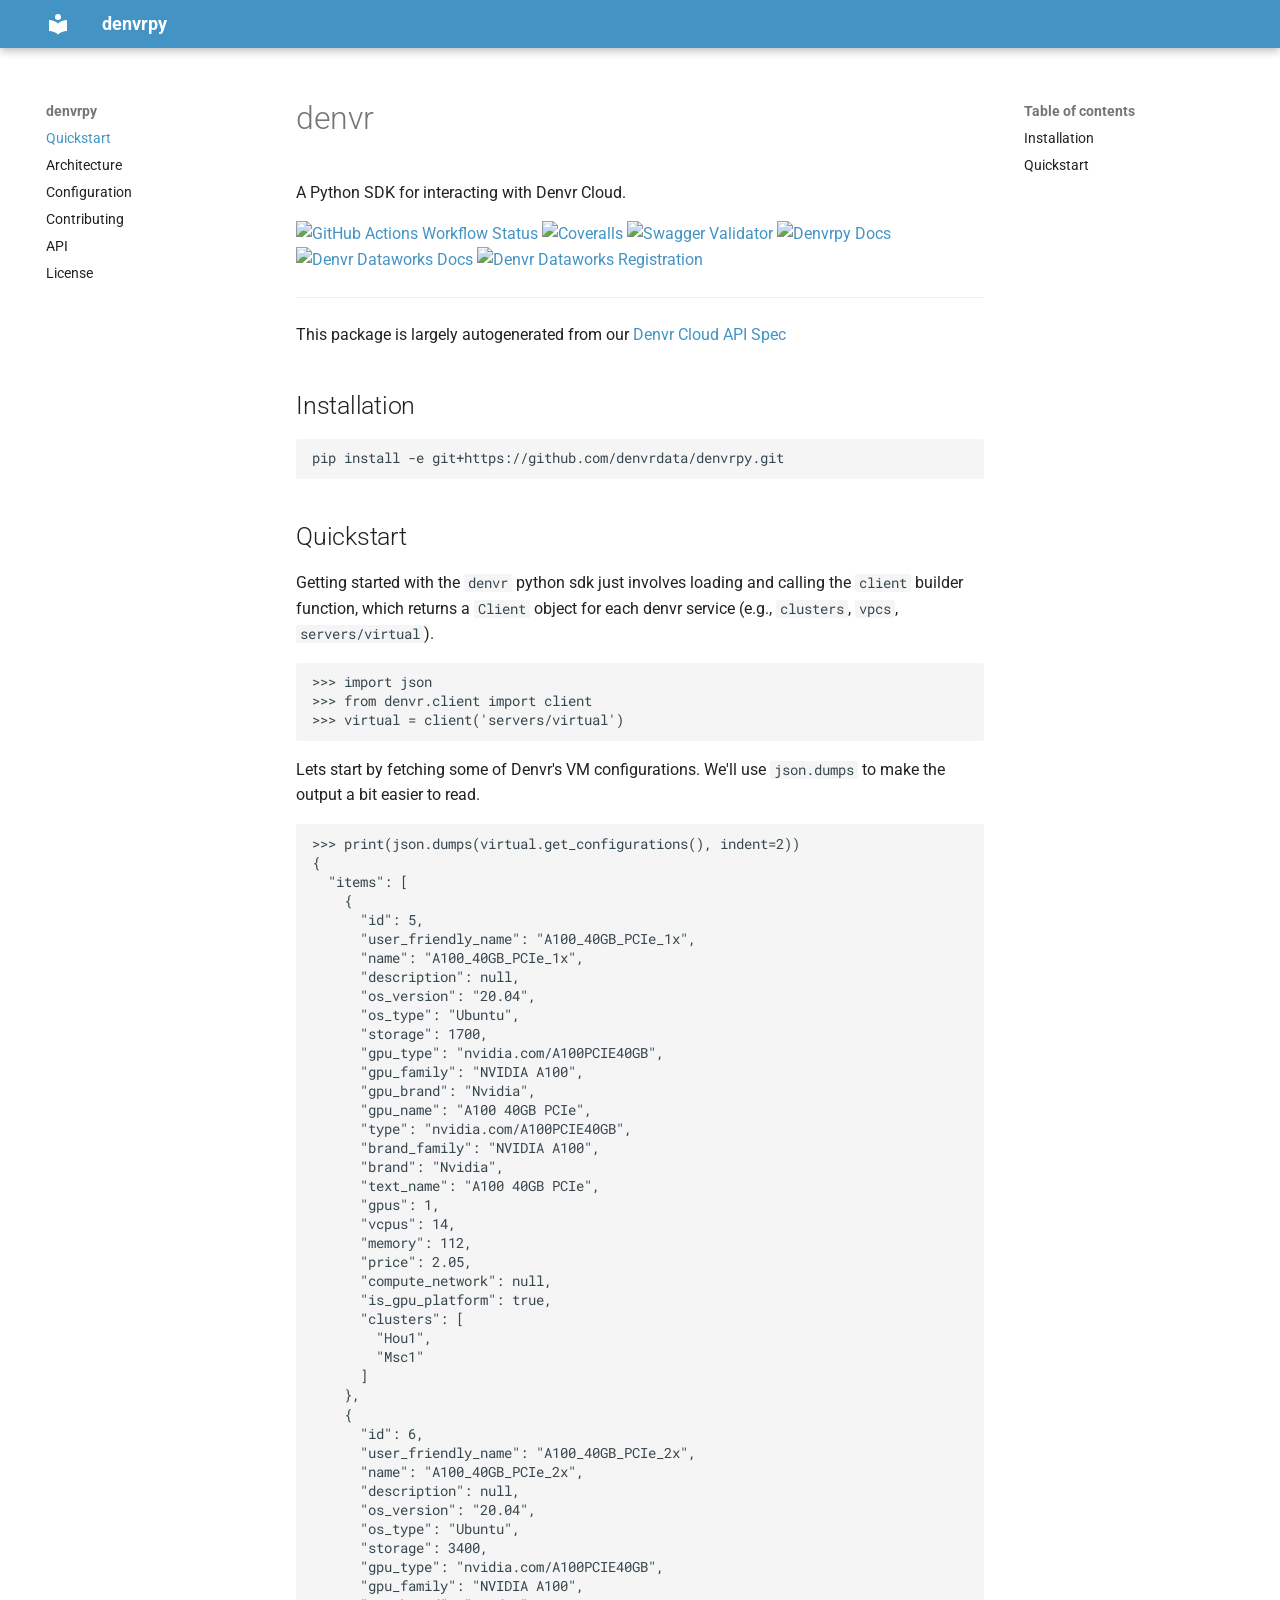
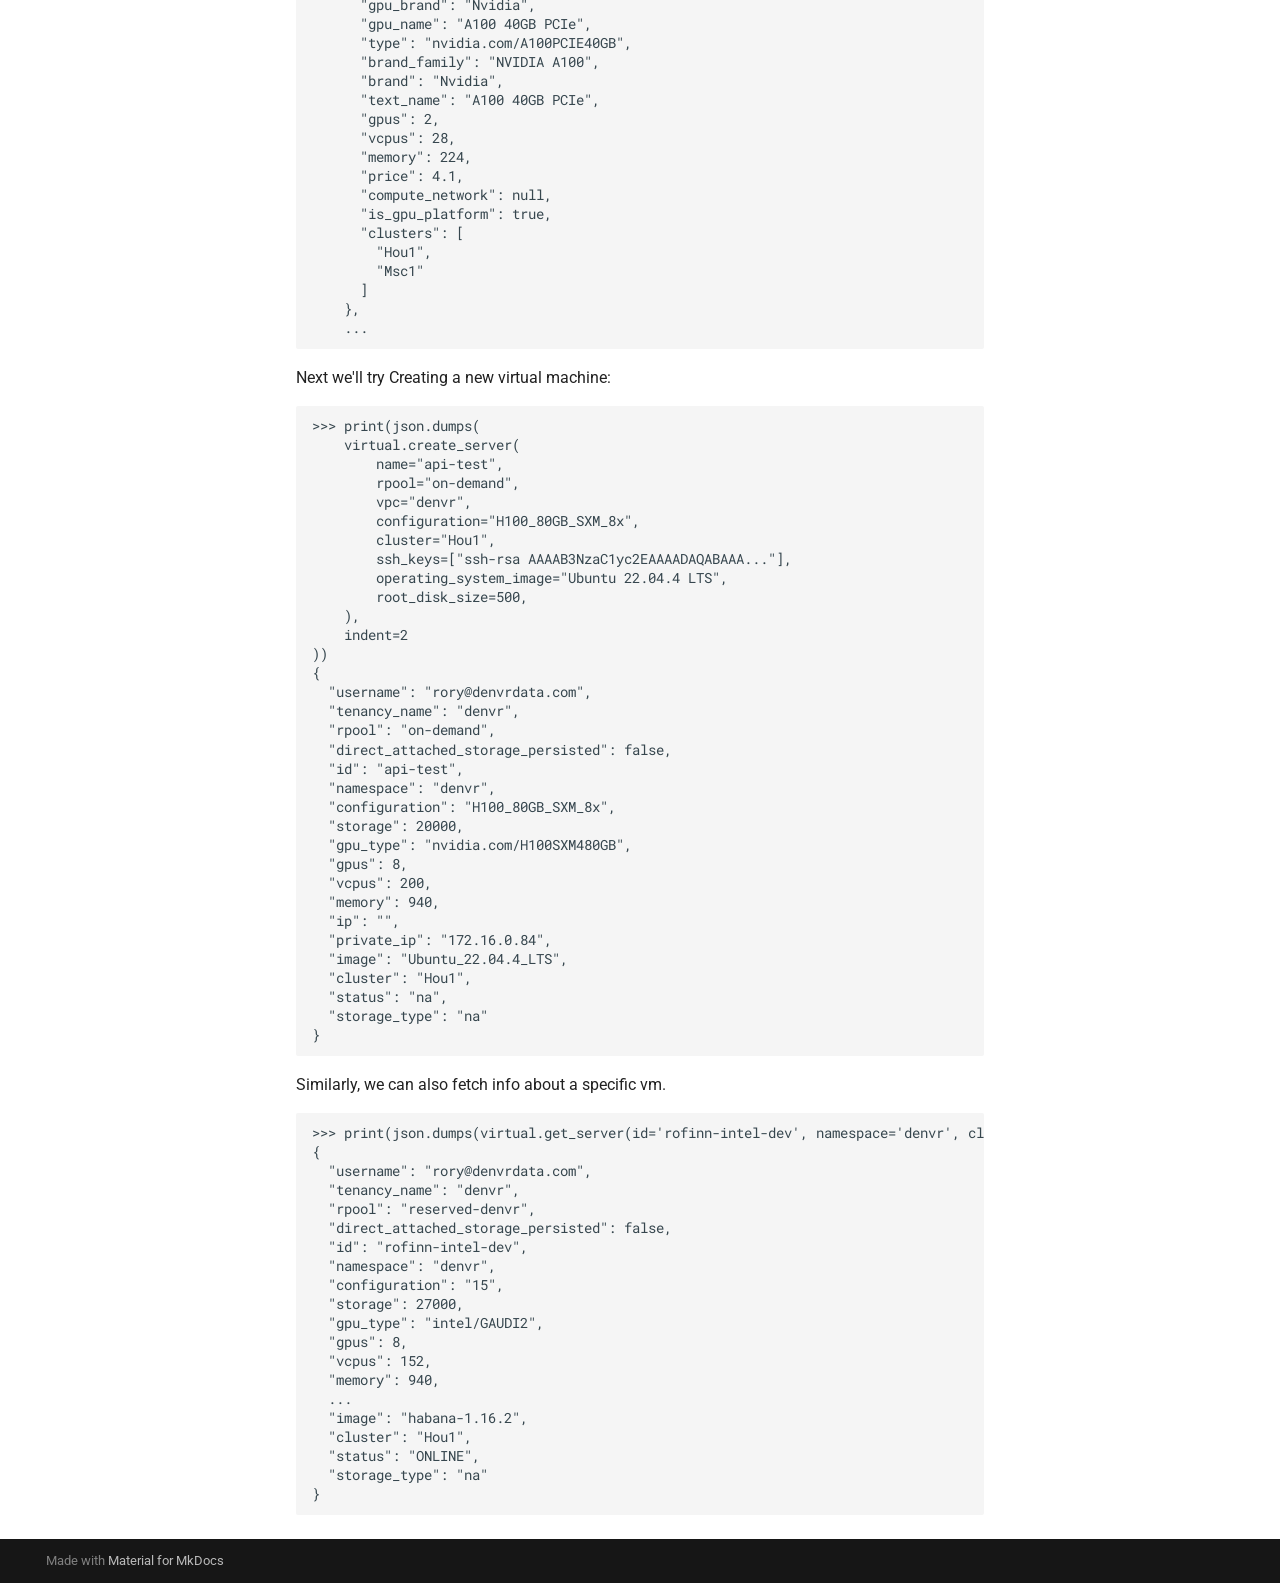
==== index.html @ 48c85f39 "Deployed 6e9a518 with MkDocs version: 1.6.1" ====
<!doctype html>
<html lang="en" class="no-js">
  <head>
    
      <meta charset="utf-8">
      <meta name="viewport" content="width=device-width,initial-scale=1">
      
      
      
      
      
        <link rel="next" href="architecture/">
      
      
      <link rel="icon" href="assets/images/favicon.png">
      <meta name="generator" content="mkdocs-1.6.1, mkdocs-material-9.5.46">
    
    
      
        <title>denvrpy</title>
      
    
    
      <link rel="stylesheet" href="assets/stylesheets/main.6f8fc17f.min.css">
      
        
        <link rel="stylesheet" href="assets/stylesheets/palette.06af60db.min.css">
      
      


    
    
      
    
    
      
        
        
        <link rel="preconnect" href="https://fonts.gstatic.com" crossorigin>
        <link rel="stylesheet" href="https://fonts.googleapis.com/css?family=Roboto:300,300i,400,400i,700,700i%7CRoboto+Mono:400,400i,700,700i&display=fallback">
        <style>:root{--md-text-font:"Roboto";--md-code-font:"Roboto Mono"}</style>
      
    
    
      <link rel="stylesheet" href="assets/_mkdocstrings.css">
    
      <link rel="stylesheet" href="stylesheets/extra.css">
    
    <script>__md_scope=new URL(".",location),__md_hash=e=>[...e].reduce(((e,_)=>(e<<5)-e+_.charCodeAt(0)),0),__md_get=(e,_=localStorage,t=__md_scope)=>JSON.parse(_.getItem(t.pathname+"."+e)),__md_set=(e,_,t=localStorage,a=__md_scope)=>{try{t.setItem(a.pathname+"."+e,JSON.stringify(_))}catch(e){}}</script>
    
      

    
    
    
  </head>
  
  
    
    
    
    
    
    <body dir="ltr" data-md-color-scheme="default" data-md-color-primary="custom" data-md-color-accent="indigo">
  
    
    <input class="md-toggle" data-md-toggle="drawer" type="checkbox" id="__drawer" autocomplete="off">
    <input class="md-toggle" data-md-toggle="search" type="checkbox" id="__search" autocomplete="off">
    <label class="md-overlay" for="__drawer"></label>
    <div data-md-component="skip">
      
        
        <a href="#denvr" class="md-skip">
          Skip to content
        </a>
      
    </div>
    <div data-md-component="announce">
      
    </div>
    
    
      

  

<header class="md-header md-header--shadow" data-md-component="header">
  <nav class="md-header__inner md-grid" aria-label="Header">
    <a href="." title="denvrpy" class="md-header__button md-logo" aria-label="denvrpy" data-md-component="logo">
      
  
  <svg xmlns="http://www.w3.org/2000/svg" viewBox="0 0 24 24"><path d="M12 8a3 3 0 0 0 3-3 3 3 0 0 0-3-3 3 3 0 0 0-3 3 3 3 0 0 0 3 3m0 3.54C9.64 9.35 6.5 8 3 8v11c3.5 0 6.64 1.35 9 3.54 2.36-2.19 5.5-3.54 9-3.54V8c-3.5 0-6.64 1.35-9 3.54"/></svg>

    </a>
    <label class="md-header__button md-icon" for="__drawer">
      
      <svg xmlns="http://www.w3.org/2000/svg" viewBox="0 0 24 24"><path d="M3 6h18v2H3zm0 5h18v2H3zm0 5h18v2H3z"/></svg>
    </label>
    <div class="md-header__title" data-md-component="header-title">
      <div class="md-header__ellipsis">
        <div class="md-header__topic">
          <span class="md-ellipsis">
            denvrpy
          </span>
        </div>
        <div class="md-header__topic" data-md-component="header-topic">
          <span class="md-ellipsis">
            
              Quickstart
            
          </span>
        </div>
      </div>
    </div>
    
      
    
    
    
    
    
  </nav>
  
</header>
    
    <div class="md-container" data-md-component="container">
      
      
        
          
        
      
      <main class="md-main" data-md-component="main">
        <div class="md-main__inner md-grid">
          
            
              
              <div class="md-sidebar md-sidebar--primary" data-md-component="sidebar" data-md-type="navigation" >
                <div class="md-sidebar__scrollwrap">
                  <div class="md-sidebar__inner">
                    



<nav class="md-nav md-nav--primary" aria-label="Navigation" data-md-level="0">
  <label class="md-nav__title" for="__drawer">
    <a href="." title="denvrpy" class="md-nav__button md-logo" aria-label="denvrpy" data-md-component="logo">
      
  
  <svg xmlns="http://www.w3.org/2000/svg" viewBox="0 0 24 24"><path d="M12 8a3 3 0 0 0 3-3 3 3 0 0 0-3-3 3 3 0 0 0-3 3 3 3 0 0 0 3 3m0 3.54C9.64 9.35 6.5 8 3 8v11c3.5 0 6.64 1.35 9 3.54 2.36-2.19 5.5-3.54 9-3.54V8c-3.5 0-6.64 1.35-9 3.54"/></svg>

    </a>
    denvrpy
  </label>
  
  <ul class="md-nav__list" data-md-scrollfix>
    
      
      
  
  
    
  
  
  
    <li class="md-nav__item md-nav__item--active">
      
      <input class="md-nav__toggle md-toggle" type="checkbox" id="__toc">
      
      
        
      
      
        <label class="md-nav__link md-nav__link--active" for="__toc">
          
  
  <span class="md-ellipsis">
    Quickstart
  </span>
  

          <span class="md-nav__icon md-icon"></span>
        </label>
      
      <a href="." class="md-nav__link md-nav__link--active">
        
  
  <span class="md-ellipsis">
    Quickstart
  </span>
  

      </a>
      
        

<nav class="md-nav md-nav--secondary" aria-label="Table of contents">
  
  
  
    
  
  
    <label class="md-nav__title" for="__toc">
      <span class="md-nav__icon md-icon"></span>
      Table of contents
    </label>
    <ul class="md-nav__list" data-md-component="toc" data-md-scrollfix>
      
        <li class="md-nav__item">
  <a href="#installation" class="md-nav__link">
    <span class="md-ellipsis">
      Installation
    </span>
  </a>
  
</li>
      
        <li class="md-nav__item">
  <a href="#quickstart" class="md-nav__link">
    <span class="md-ellipsis">
      Quickstart
    </span>
  </a>
  
</li>
      
    </ul>
  
</nav>
      
    </li>
  

    
      
      
  
  
  
  
    <li class="md-nav__item">
      <a href="architecture/" class="md-nav__link">
        
  
  <span class="md-ellipsis">
    Architecture
  </span>
  

      </a>
    </li>
  

    
      
      
  
  
  
  
    <li class="md-nav__item">
      <a href="configuration/" class="md-nav__link">
        
  
  <span class="md-ellipsis">
    Configuration
  </span>
  

      </a>
    </li>
  

    
      
      
  
  
  
  
    <li class="md-nav__item">
      <a href="contributing/" class="md-nav__link">
        
  
  <span class="md-ellipsis">
    Contributing
  </span>
  

      </a>
    </li>
  

    
      
      
  
  
  
  
    <li class="md-nav__item">
      <a href="api/" class="md-nav__link">
        
  
  <span class="md-ellipsis">
    API
  </span>
  

      </a>
    </li>
  

    
      
      
  
  
  
  
    <li class="md-nav__item">
      <a href="license/" class="md-nav__link">
        
  
  <span class="md-ellipsis">
    License
  </span>
  

      </a>
    </li>
  

    
  </ul>
</nav>
                  </div>
                </div>
              </div>
            
            
              
              <div class="md-sidebar md-sidebar--secondary" data-md-component="sidebar" data-md-type="toc" >
                <div class="md-sidebar__scrollwrap">
                  <div class="md-sidebar__inner">
                    

<nav class="md-nav md-nav--secondary" aria-label="Table of contents">
  
  
  
    
  
  
    <label class="md-nav__title" for="__toc">
      <span class="md-nav__icon md-icon"></span>
      Table of contents
    </label>
    <ul class="md-nav__list" data-md-component="toc" data-md-scrollfix>
      
        <li class="md-nav__item">
  <a href="#installation" class="md-nav__link">
    <span class="md-ellipsis">
      Installation
    </span>
  </a>
  
</li>
      
        <li class="md-nav__item">
  <a href="#quickstart" class="md-nav__link">
    <span class="md-ellipsis">
      Quickstart
    </span>
  </a>
  
</li>
      
    </ul>
  
</nav>
                  </div>
                </div>
              </div>
            
          
          
            <div class="md-content" data-md-component="content">
              <article class="md-content__inner md-typeset">
                
                  


<h1 id="denvr">denvr</h1>
<p>A Python SDK for interacting with Denvr Cloud.</p>
<p><a href="https://github.com/denvrdata/denvrpy/actions/workflows/CI.yml"><img alt="GitHub Actions Workflow Status" src="https://img.shields.io/github/actions/workflow/status/denvrdata/denvrpy/CI.yml" /></a>
<a href="https://coveralls.io/github/denvrdata/denvrpy?branch=main"><img alt="Coveralls" src="https://img.shields.io/coverallsCoverage/github/denvrdata/denvrpy" /></a>
<a href="https://api.cloud.denvrdata.com/swagger/index.html"><img alt="Swagger Validator" src="https://img.shields.io/swagger/valid/3.0?specUrl=https%3A%2F%2Fapi.cloud.denvrdata.com%2Fswagger%2Fv1%2Fswagger.json" /></a>
<a href="https://denvrdata.github.io/denvrpy/"><img alt="Denvrpy Docs" src="https://img.shields.io/badge/denvrpy-docs-%234493c5?style=flat" /></a>
<a href="https://docs.denvrdata.com/docs"><img alt="Denvr Dataworks Docs" src="https://img.shields.io/badge/denvr_cloud-docs-%234493c5?style=flat" /></a>
<a href="https://console.cloud.denvrdata.com/account/register-tenant"><img alt="Denvr Dataworks Registration" src="https://img.shields.io/badge/denvr_cloud-registration-%234493c5?style=flat" /></a></p>
<hr />
<p>This package is largely autogenerated from our <a href="https://api.cloud.denvrdata.com/swagger/v1/swagger.json">Denvr Cloud API Spec</a></p>
<h2 id="installation">Installation</h2>
<pre><code class="language-console">pip install -e git+https://github.com/denvrdata/denvrpy.git
</code></pre>
<h2 id="quickstart">Quickstart</h2>
<p>Getting started with the <code>denvr</code> python sdk just involves loading and calling the <code>client</code> builder function, which returns a <code>Client</code> object for each denvr service (e.g., <code>clusters</code>, <code>vpcs</code>, <code>servers/virtual</code>).</p>
<pre><code class="language-python">&gt;&gt;&gt; import json
&gt;&gt;&gt; from denvr.client import client
&gt;&gt;&gt; virtual = client('servers/virtual')
</code></pre>
<p>Lets start by fetching some of Denvr's VM configurations.
We'll use <code>json.dumps</code> to make the output a bit easier to read.</p>
<pre><code class="language-python">&gt;&gt;&gt; print(json.dumps(virtual.get_configurations(), indent=2))
{
  &quot;items&quot;: [
    {
      &quot;id&quot;: 5,
      &quot;user_friendly_name&quot;: &quot;A100_40GB_PCIe_1x&quot;,
      &quot;name&quot;: &quot;A100_40GB_PCIe_1x&quot;,
      &quot;description&quot;: null,
      &quot;os_version&quot;: &quot;20.04&quot;,
      &quot;os_type&quot;: &quot;Ubuntu&quot;,
      &quot;storage&quot;: 1700,
      &quot;gpu_type&quot;: &quot;nvidia.com/A100PCIE40GB&quot;,
      &quot;gpu_family&quot;: &quot;NVIDIA A100&quot;,
      &quot;gpu_brand&quot;: &quot;Nvidia&quot;,
      &quot;gpu_name&quot;: &quot;A100 40GB PCIe&quot;,
      &quot;type&quot;: &quot;nvidia.com/A100PCIE40GB&quot;,
      &quot;brand_family&quot;: &quot;NVIDIA A100&quot;,
      &quot;brand&quot;: &quot;Nvidia&quot;,
      &quot;text_name&quot;: &quot;A100 40GB PCIe&quot;,
      &quot;gpus&quot;: 1,
      &quot;vcpus&quot;: 14,
      &quot;memory&quot;: 112,
      &quot;price&quot;: 2.05,
      &quot;compute_network&quot;: null,
      &quot;is_gpu_platform&quot;: true,
      &quot;clusters&quot;: [
        &quot;Hou1&quot;,
        &quot;Msc1&quot;
      ]
    },
    {
      &quot;id&quot;: 6,
      &quot;user_friendly_name&quot;: &quot;A100_40GB_PCIe_2x&quot;,
      &quot;name&quot;: &quot;A100_40GB_PCIe_2x&quot;,
      &quot;description&quot;: null,
      &quot;os_version&quot;: &quot;20.04&quot;,
      &quot;os_type&quot;: &quot;Ubuntu&quot;,
      &quot;storage&quot;: 3400,
      &quot;gpu_type&quot;: &quot;nvidia.com/A100PCIE40GB&quot;,
      &quot;gpu_family&quot;: &quot;NVIDIA A100&quot;,
      &quot;gpu_brand&quot;: &quot;Nvidia&quot;,
      &quot;gpu_name&quot;: &quot;A100 40GB PCIe&quot;,
      &quot;type&quot;: &quot;nvidia.com/A100PCIE40GB&quot;,
      &quot;brand_family&quot;: &quot;NVIDIA A100&quot;,
      &quot;brand&quot;: &quot;Nvidia&quot;,
      &quot;text_name&quot;: &quot;A100 40GB PCIe&quot;,
      &quot;gpus&quot;: 2,
      &quot;vcpus&quot;: 28,
      &quot;memory&quot;: 224,
      &quot;price&quot;: 4.1,
      &quot;compute_network&quot;: null,
      &quot;is_gpu_platform&quot;: true,
      &quot;clusters&quot;: [
        &quot;Hou1&quot;,
        &quot;Msc1&quot;
      ]
    },
    ...
</code></pre>
<p>Next we'll try Creating a new virtual machine:</p>
<pre><code class="language-python">&gt;&gt;&gt; print(json.dumps(
    virtual.create_server(
        name=&quot;api-test&quot;,
        rpool=&quot;on-demand&quot;,
        vpc=&quot;denvr&quot;,
        configuration=&quot;H100_80GB_SXM_8x&quot;,
        cluster=&quot;Hou1&quot;,
        ssh_keys=[&quot;ssh-rsa AAAAB3NzaC1yc2EAAAADAQABAAA...&quot;],
        operating_system_image=&quot;Ubuntu 22.04.4 LTS&quot;,
        root_disk_size=500,
    ),
    indent=2
))
{
  &quot;username&quot;: &quot;rory@denvrdata.com&quot;,
  &quot;tenancy_name&quot;: &quot;denvr&quot;,
  &quot;rpool&quot;: &quot;on-demand&quot;,
  &quot;direct_attached_storage_persisted&quot;: false,
  &quot;id&quot;: &quot;api-test&quot;,
  &quot;namespace&quot;: &quot;denvr&quot;,
  &quot;configuration&quot;: &quot;H100_80GB_SXM_8x&quot;,
  &quot;storage&quot;: 20000,
  &quot;gpu_type&quot;: &quot;nvidia.com/H100SXM480GB&quot;,
  &quot;gpus&quot;: 8,
  &quot;vcpus&quot;: 200,
  &quot;memory&quot;: 940,
  &quot;ip&quot;: &quot;&quot;,
  &quot;private_ip&quot;: &quot;172.16.0.84&quot;,
  &quot;image&quot;: &quot;Ubuntu_22.04.4_LTS&quot;,
  &quot;cluster&quot;: &quot;Hou1&quot;,
  &quot;status&quot;: &quot;na&quot;,
  &quot;storage_type&quot;: &quot;na&quot;
}
</code></pre>
<p>Similarly, we can also fetch info about a specific vm.</p>
<pre><code class="language-python">&gt;&gt;&gt; print(json.dumps(virtual.get_server(id='rofinn-intel-dev', namespace='denvr', cluster='Hou1'), indent=2))
{
  &quot;username&quot;: &quot;rory@denvrdata.com&quot;,
  &quot;tenancy_name&quot;: &quot;denvr&quot;,
  &quot;rpool&quot;: &quot;reserved-denvr&quot;,
  &quot;direct_attached_storage_persisted&quot;: false,
  &quot;id&quot;: &quot;rofinn-intel-dev&quot;,
  &quot;namespace&quot;: &quot;denvr&quot;,
  &quot;configuration&quot;: &quot;15&quot;,
  &quot;storage&quot;: 27000,
  &quot;gpu_type&quot;: &quot;intel/GAUDI2&quot;,
  &quot;gpus&quot;: 8,
  &quot;vcpus&quot;: 152,
  &quot;memory&quot;: 940,
  ...
  &quot;image&quot;: &quot;habana-1.16.2&quot;,
  &quot;cluster&quot;: &quot;Hou1&quot;,
  &quot;status&quot;: &quot;ONLINE&quot;,
  &quot;storage_type&quot;: &quot;na&quot;
}
</code></pre>












                
              </article>
            </div>
          
          
<script>var target=document.getElementById(location.hash.slice(1));target&&target.name&&(target.checked=target.name.startsWith("__tabbed_"))</script>
        </div>
        
      </main>
      
        <footer class="md-footer">
  
  <div class="md-footer-meta md-typeset">
    <div class="md-footer-meta__inner md-grid">
      <div class="md-copyright">
  
  
    Made with
    <a href="https://squidfunk.github.io/mkdocs-material/" target="_blank" rel="noopener">
      Material for MkDocs
    </a>
  
</div>
      
    </div>
  </div>
</footer>
      
    </div>
    <div class="md-dialog" data-md-component="dialog">
      <div class="md-dialog__inner md-typeset"></div>
    </div>
    
    
    <script id="__config" type="application/json">{"base": ".", "features": [], "search": "assets/javascripts/workers/search.6ce7567c.min.js", "translations": {"clipboard.copied": "Copied to clipboard", "clipboard.copy": "Copy to clipboard", "search.result.more.one": "1 more on this page", "search.result.more.other": "# more on this page", "search.result.none": "No matching documents", "search.result.one": "1 matching document", "search.result.other": "# matching documents", "search.result.placeholder": "Type to start searching", "search.result.term.missing": "Missing", "select.version": "Select version"}}</script>
    
    
      <script src="assets/javascripts/bundle.83f73b43.min.js"></script>
      
    
  </body>
</html>
---- stylesheets/extra.css ----
:root {
    --md-primary-fg-color: #4493c5;
}
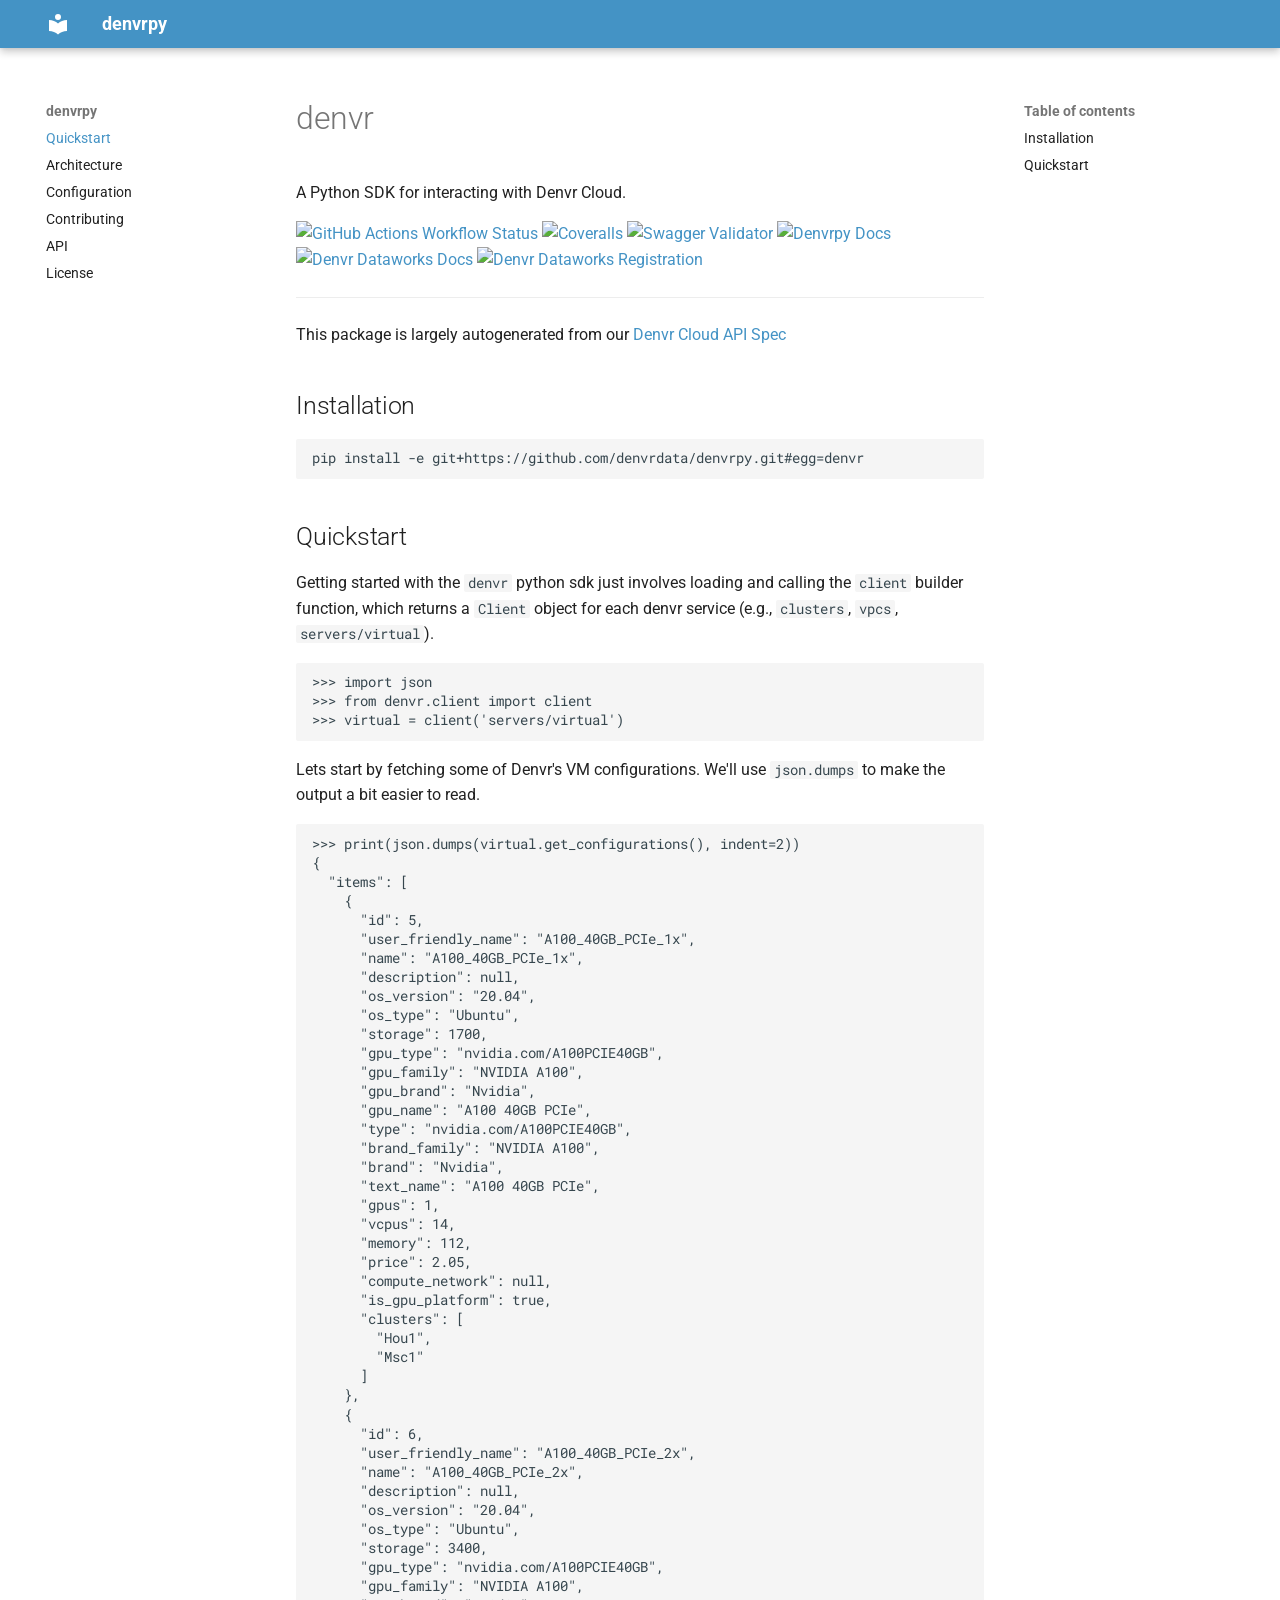
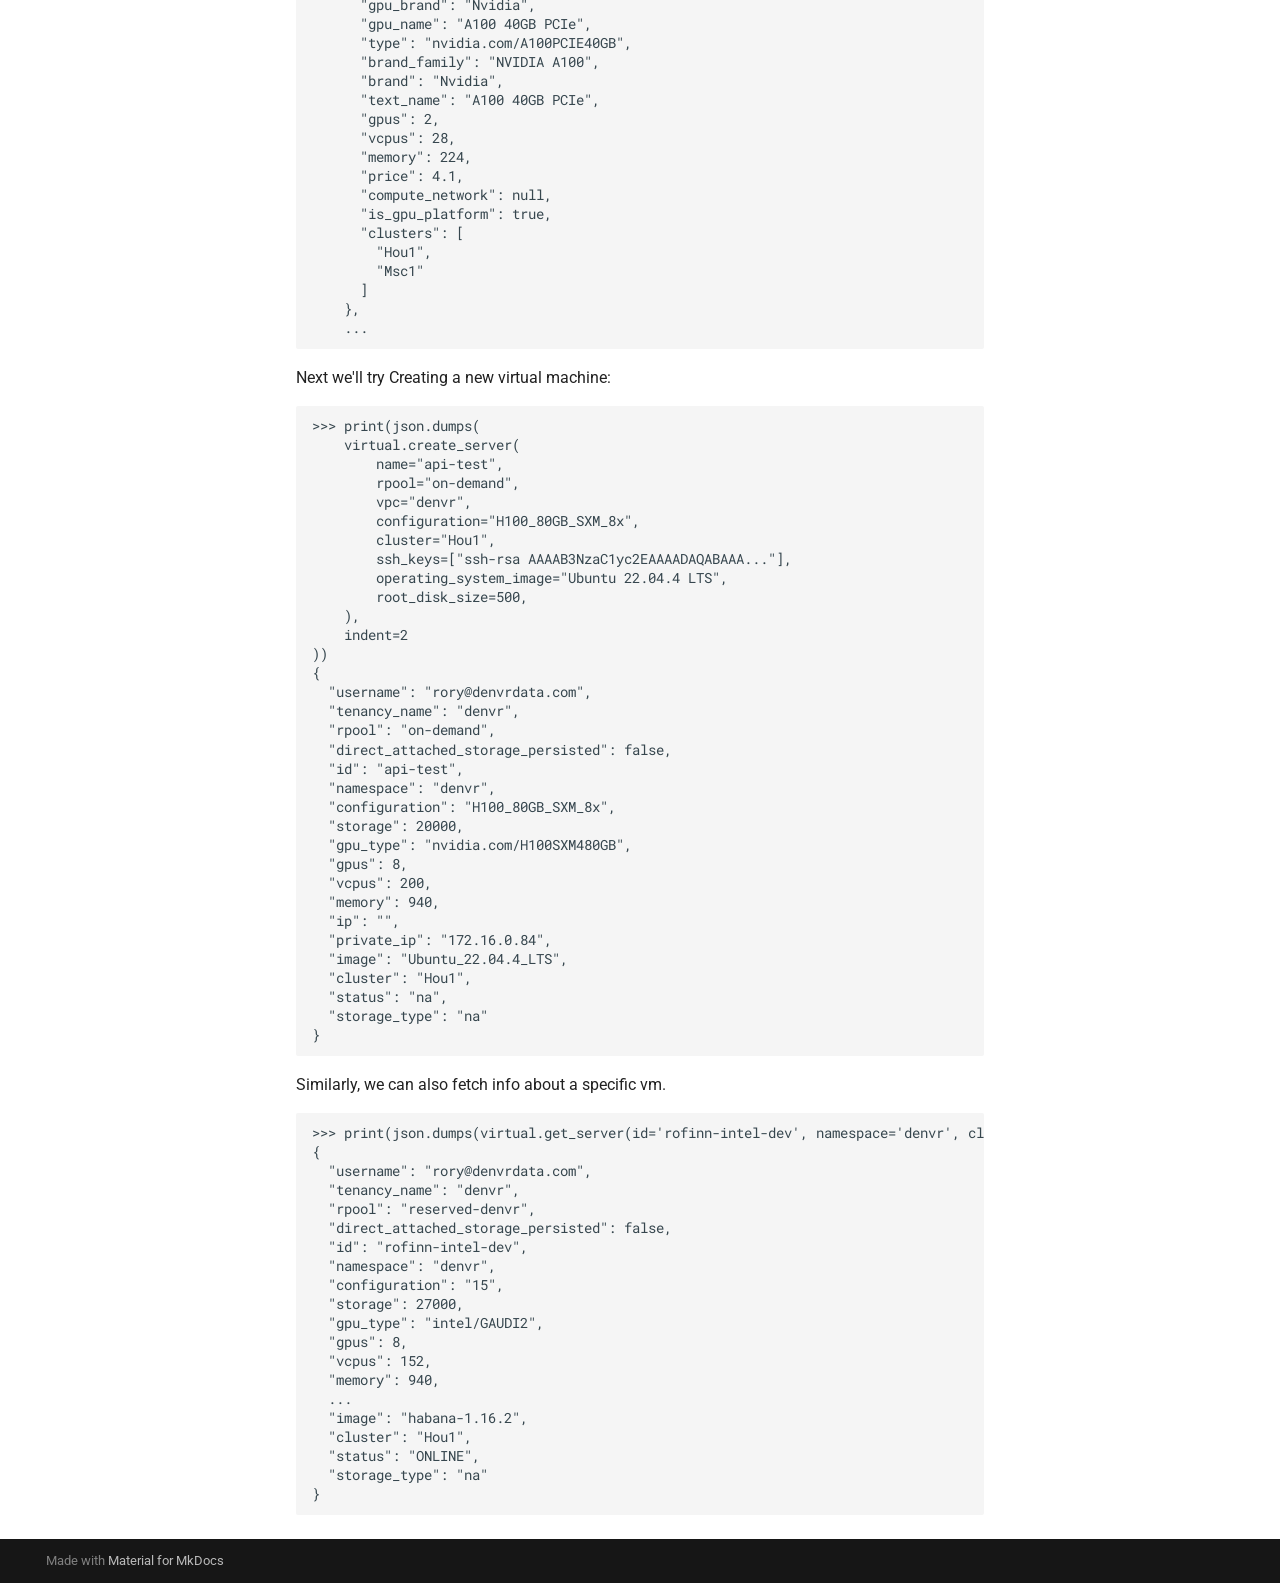
==== commit ad627c89: "Deployed d40e52d with MkDocs version: 1.6.1" ====
--- a/index.html
+++ b/index.html
@@ -14,7 +14,7 @@
       
       
       <link rel="icon" href="assets/images/favicon.png">
-      <meta name="generator" content="mkdocs-1.6.1, mkdocs-material-9.5.46">
+      <meta name="generator" content="mkdocs-1.6.1, mkdocs-material-9.5.47">
     
     
       
@@ -405,7 +405,7 @@
 <hr />
 <p>This package is largely autogenerated from our <a href="https://api.cloud.denvrdata.com/swagger/v1/swagger.json">Denvr Cloud API Spec</a></p>
 <h2 id="installation">Installation</h2>
-<pre><code class="language-console">pip install -e git+https://github.com/denvrdata/denvrpy.git
+<pre><code class="language-console">pip install -e git+https://github.com/denvrdata/denvrpy.git#egg=denvr
 </code></pre>
 <h2 id="quickstart">Quickstart</h2>
 <p>Getting started with the <code>denvr</code> python sdk just involves loading and calling the <code>client</code> builder function, which returns a <code>Client</code> object for each denvr service (e.g., <code>clusters</code>, <code>vpcs</code>, <code>servers/virtual</code>).</p>
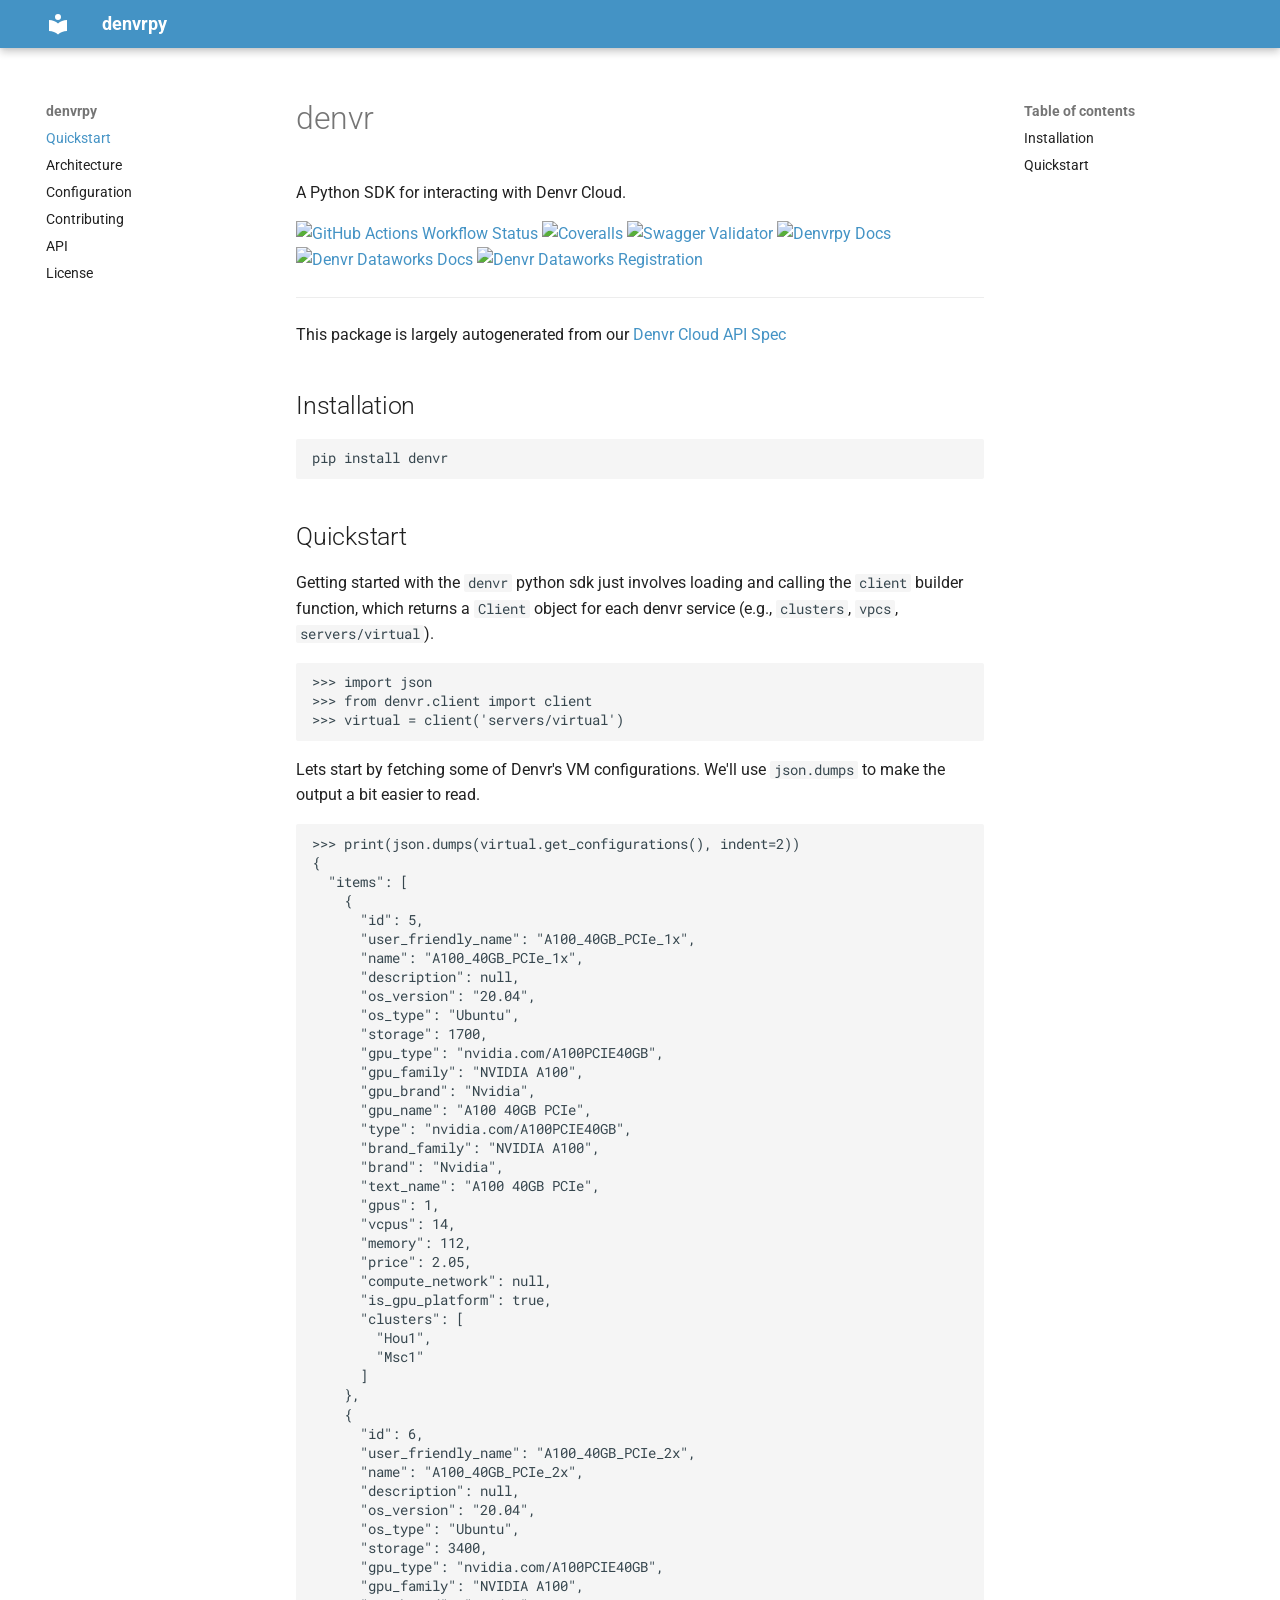
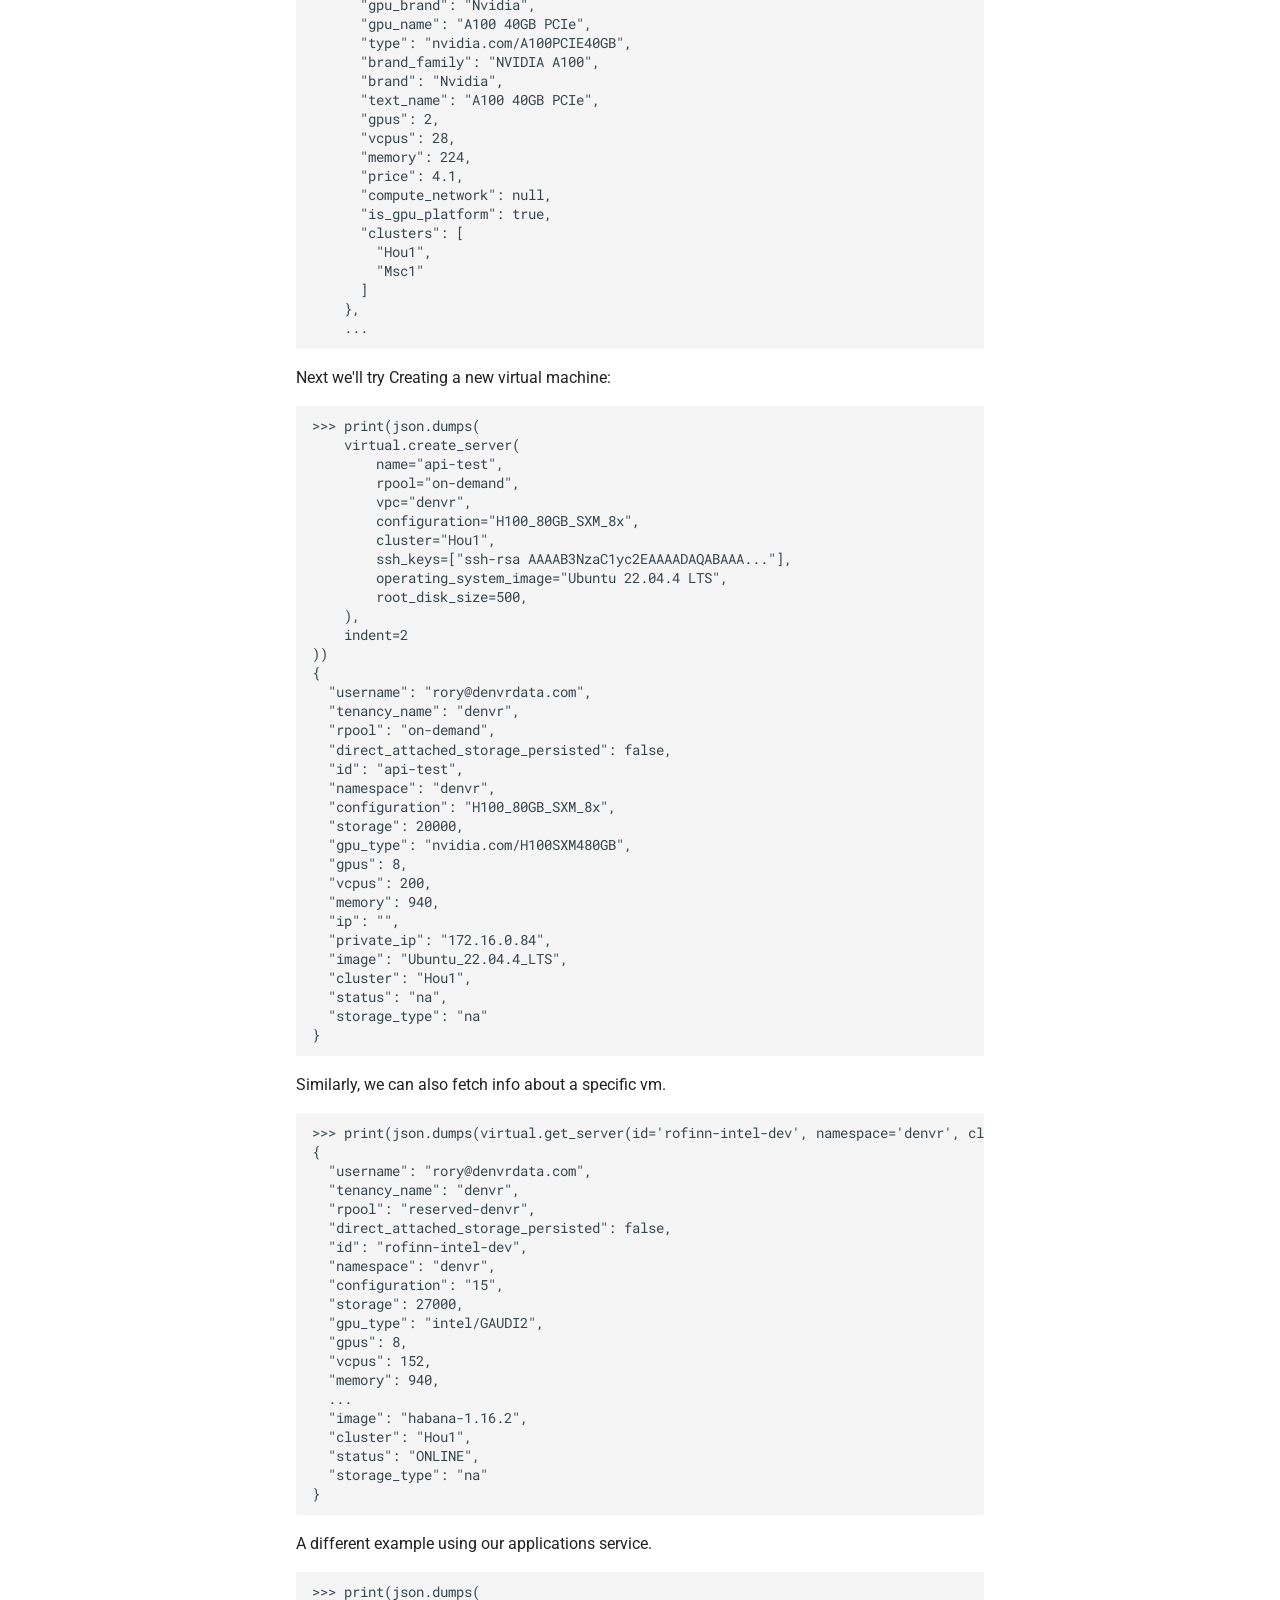
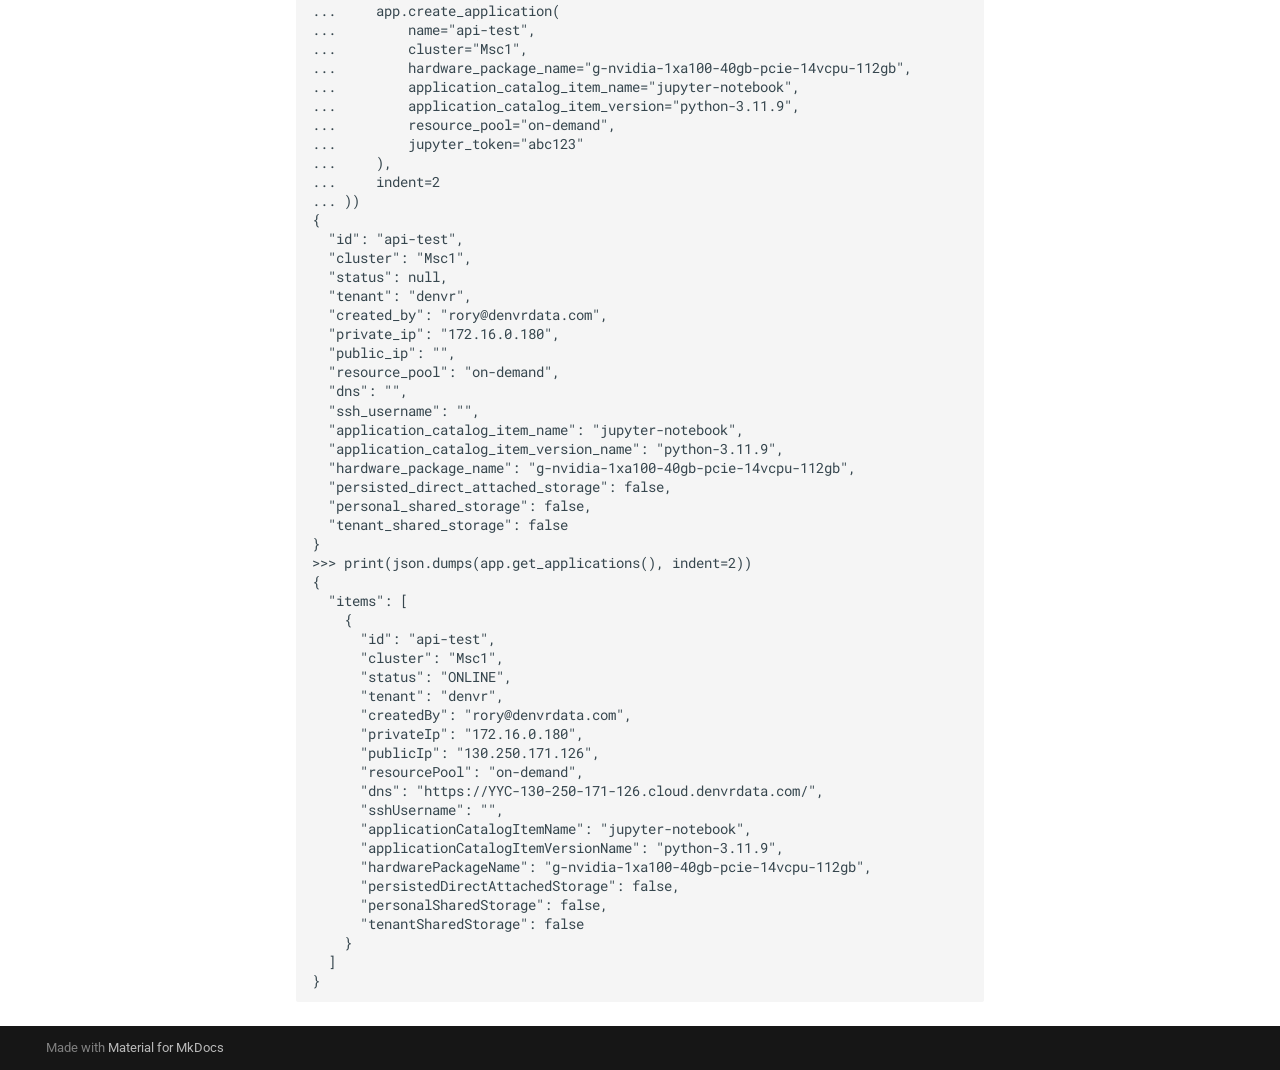
==== commit 036c1e9d: "Deployed 91df25f with MkDocs version: 1.6.1" ====
--- a/index.html
+++ b/index.html
@@ -14,7 +14,7 @@
       
       
       <link rel="icon" href="assets/images/favicon.png">
-      <meta name="generator" content="mkdocs-1.6.1, mkdocs-material-9.5.47">
+      <meta name="generator" content="mkdocs-1.6.1, mkdocs-material-9.5.48">
     
     
       
@@ -405,7 +405,7 @@
 <hr />
 <p>This package is largely autogenerated from our <a href="https://api.cloud.denvrdata.com/swagger/v1/swagger.json">Denvr Cloud API Spec</a></p>
 <h2 id="installation">Installation</h2>
-<pre><code class="language-console">pip install -e git+https://github.com/denvrdata/denvrpy.git#egg=denvr
+<pre><code class="language-console">pip install denvr
 </code></pre>
 <h2 id="quickstart">Quickstart</h2>
 <p>Getting started with the <code>denvr</code> python sdk just involves loading and calling the <code>client</code> builder function, which returns a <code>Client</code> object for each denvr service (e.g., <code>clusters</code>, <code>vpcs</code>, <code>servers/virtual</code>).</p>
@@ -531,6 +531,61 @@
   &quot;storage_type&quot;: &quot;na&quot;
 }
 </code></pre>
+<p>A different example using our applications service.</p>
+<pre><code class="language-python">&gt;&gt;&gt; print(json.dumps(
+...     app.create_application(
+...         name=&quot;api-test&quot;,
+...         cluster=&quot;Msc1&quot;,
+...         hardware_package_name=&quot;g-nvidia-1xa100-40gb-pcie-14vcpu-112gb&quot;,
+...         application_catalog_item_name=&quot;jupyter-notebook&quot;,
+...         application_catalog_item_version=&quot;python-3.11.9&quot;,
+...         resource_pool=&quot;on-demand&quot;,
+...         jupyter_token=&quot;abc123&quot;
+...     ),
+...     indent=2
+... ))
+{
+  &quot;id&quot;: &quot;api-test&quot;,
+  &quot;cluster&quot;: &quot;Msc1&quot;,
+  &quot;status&quot;: null,
+  &quot;tenant&quot;: &quot;denvr&quot;,
+  &quot;created_by&quot;: &quot;rory@denvrdata.com&quot;,
+  &quot;private_ip&quot;: &quot;172.16.0.180&quot;,
+  &quot;public_ip&quot;: &quot;&quot;,
+  &quot;resource_pool&quot;: &quot;on-demand&quot;,
+  &quot;dns&quot;: &quot;&quot;,
+  &quot;ssh_username&quot;: &quot;&quot;,
+  &quot;application_catalog_item_name&quot;: &quot;jupyter-notebook&quot;,
+  &quot;application_catalog_item_version_name&quot;: &quot;python-3.11.9&quot;,
+  &quot;hardware_package_name&quot;: &quot;g-nvidia-1xa100-40gb-pcie-14vcpu-112gb&quot;,
+  &quot;persisted_direct_attached_storage&quot;: false,
+  &quot;personal_shared_storage&quot;: false,
+  &quot;tenant_shared_storage&quot;: false
+}
+&gt;&gt;&gt; print(json.dumps(app.get_applications(), indent=2))
+{
+  &quot;items&quot;: [
+    {
+      &quot;id&quot;: &quot;api-test&quot;,
+      &quot;cluster&quot;: &quot;Msc1&quot;,
+      &quot;status&quot;: &quot;ONLINE&quot;,
+      &quot;tenant&quot;: &quot;denvr&quot;,
+      &quot;createdBy&quot;: &quot;rory@denvrdata.com&quot;,
+      &quot;privateIp&quot;: &quot;172.16.0.180&quot;,
+      &quot;publicIp&quot;: &quot;130.250.171.126&quot;,
+      &quot;resourcePool&quot;: &quot;on-demand&quot;,
+      &quot;dns&quot;: &quot;https://YYC-130-250-171-126.cloud.denvrdata.com/&quot;,
+      &quot;sshUsername&quot;: &quot;&quot;,
+      &quot;applicationCatalogItemName&quot;: &quot;jupyter-notebook&quot;,
+      &quot;applicationCatalogItemVersionName&quot;: &quot;python-3.11.9&quot;,
+      &quot;hardwarePackageName&quot;: &quot;g-nvidia-1xa100-40gb-pcie-14vcpu-112gb&quot;,
+      &quot;persistedDirectAttachedStorage&quot;: false,
+      &quot;personalSharedStorage&quot;: false,
+      &quot;tenantSharedStorage&quot;: false
+    }
+  ]
+}
+</code></pre>
 
 
 
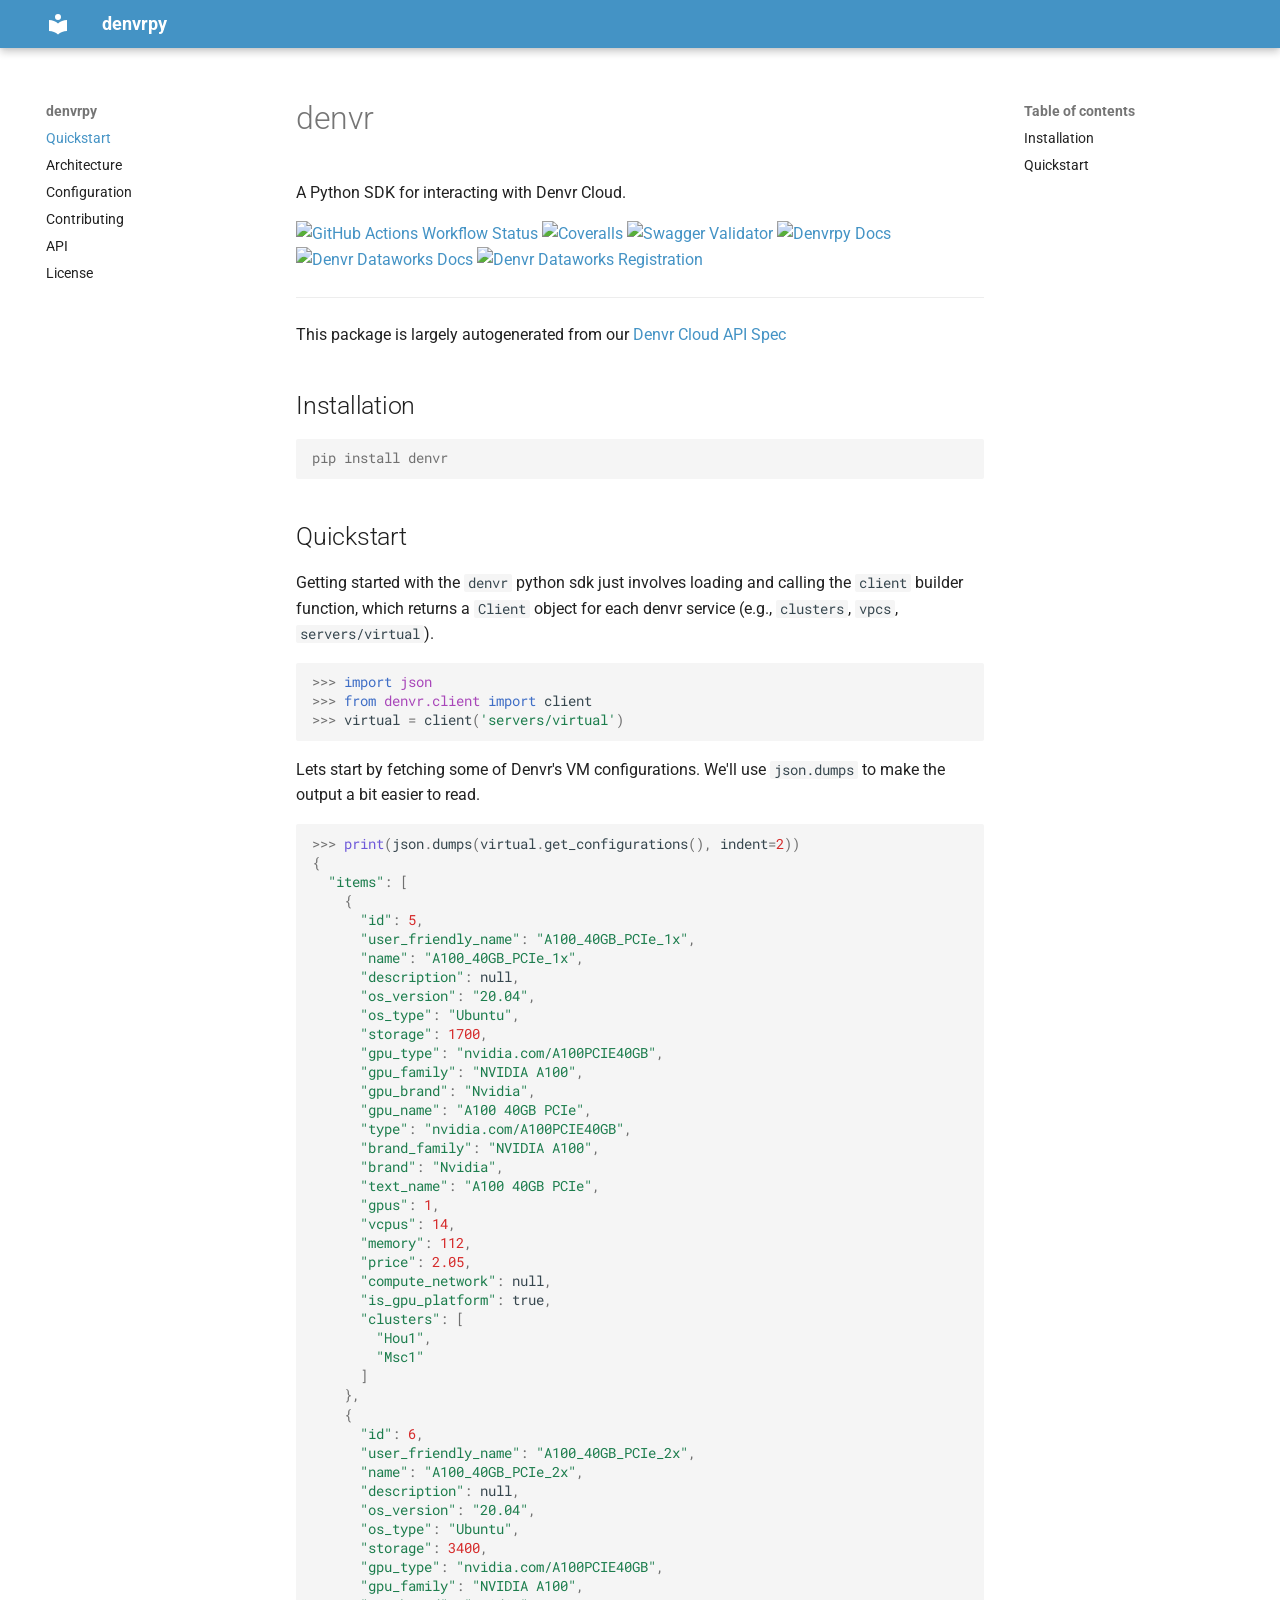
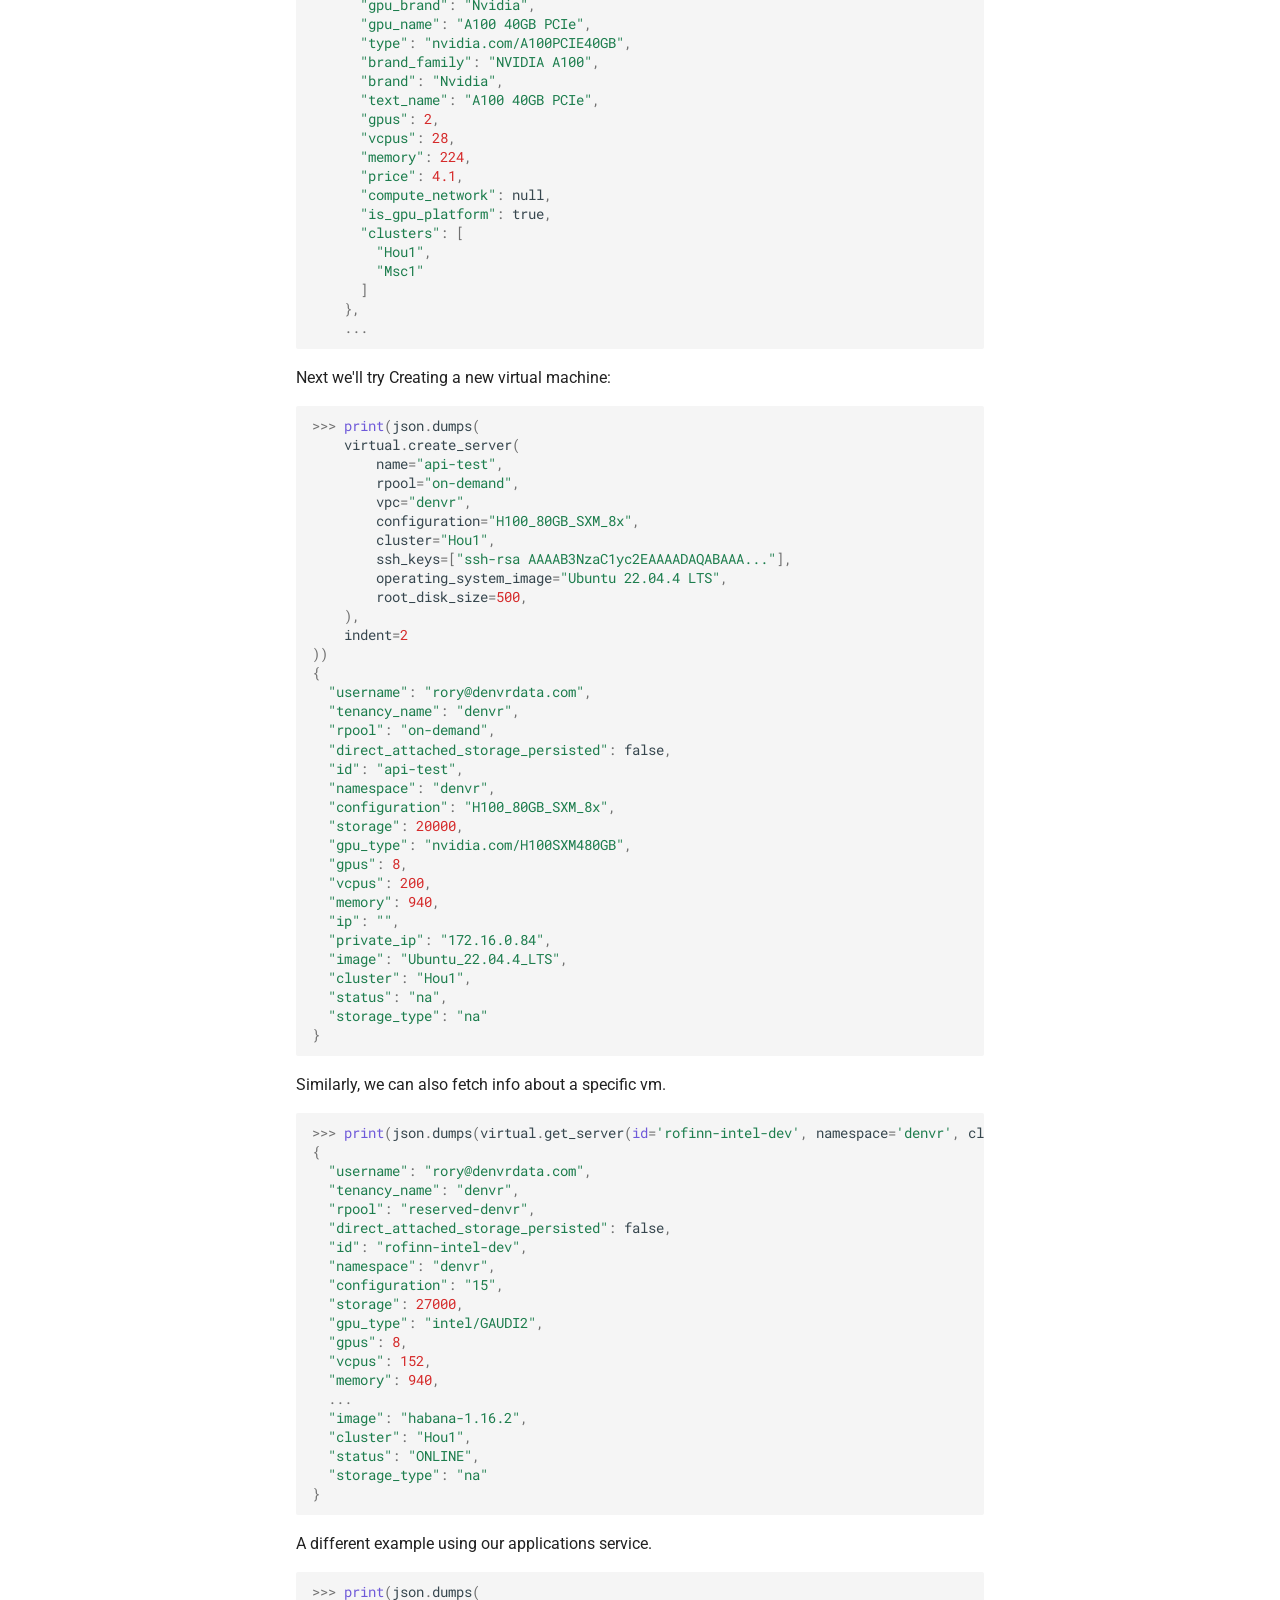
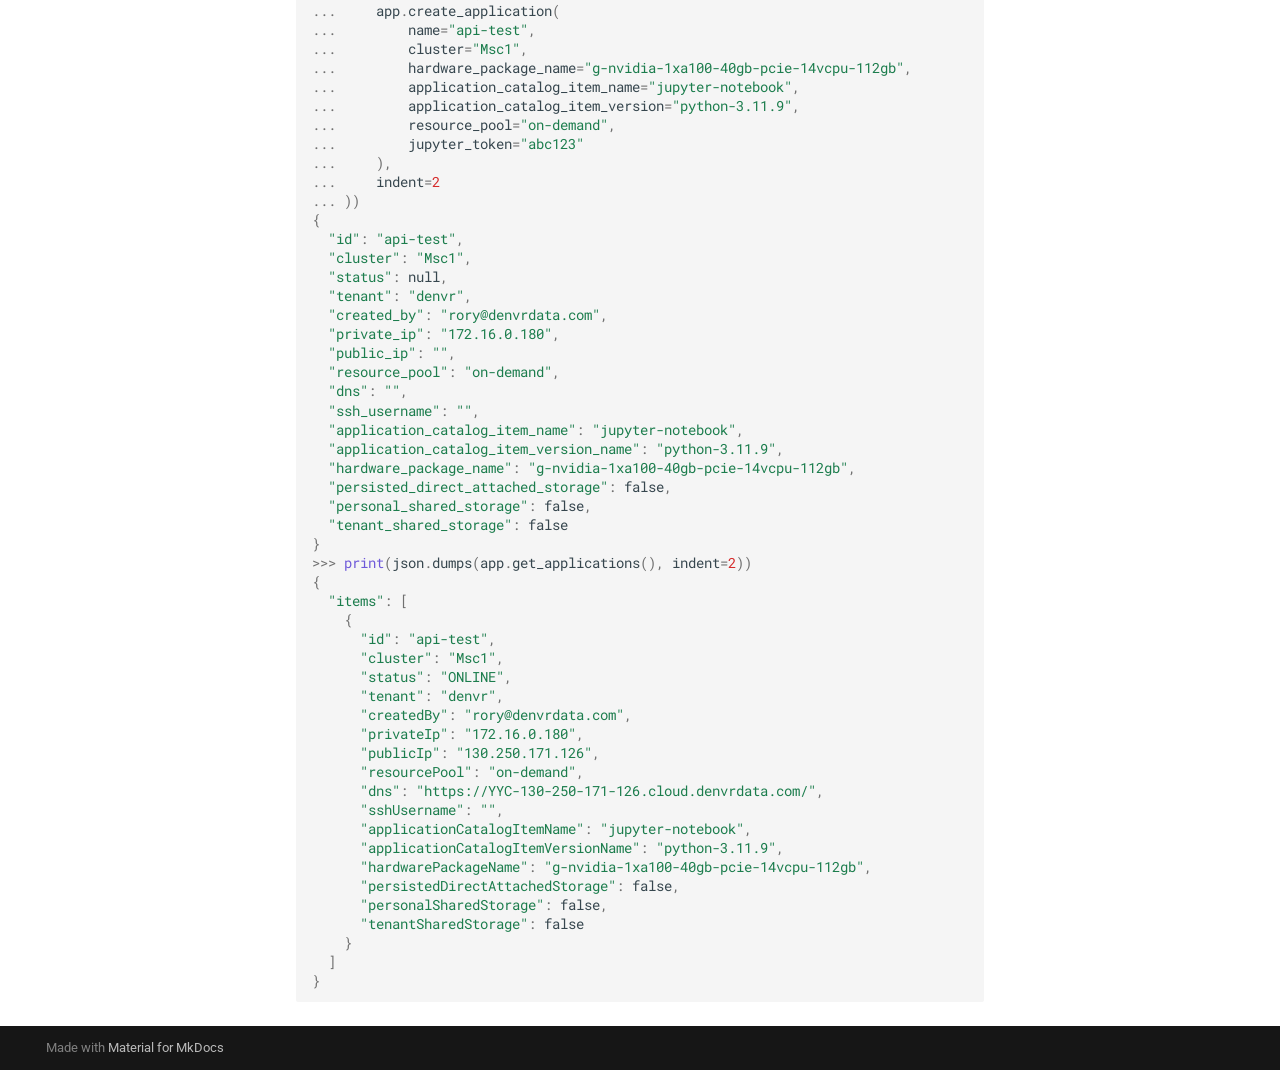
==== commit fabf1edd: "Deployed 9a78848 with MkDocs version: 1.6.1" ====
--- a/index.html
+++ b/index.html
@@ -14,7 +14,7 @@
       
       
       <link rel="icon" href="assets/images/favicon.png">
-      <meta name="generator" content="mkdocs-1.6.1, mkdocs-material-9.5.48">
+      <meta name="generator" content="mkdocs-1.6.1, mkdocs-material-9.6.8">
     
     
       
@@ -22,7 +22,7 @@
       
     
     
-      <link rel="stylesheet" href="assets/stylesheets/main.6f8fc17f.min.css">
+      <link rel="stylesheet" href="assets/stylesheets/main.8608ea7d.min.css">
       
         
         <link rel="stylesheet" href="assets/stylesheets/palette.06af60db.min.css">
@@ -178,6 +178,7 @@
   
   <span class="md-ellipsis">
     Quickstart
+    
   </span>
   
 
@@ -189,6 +190,7 @@
   
   <span class="md-ellipsis">
     Quickstart
+    
   </span>
   
 
@@ -247,6 +249,7 @@
   
   <span class="md-ellipsis">
     Architecture
+    
   </span>
   
 
@@ -267,6 +270,7 @@
   
   <span class="md-ellipsis">
     Configuration
+    
   </span>
   
 
@@ -287,6 +291,7 @@
   
   <span class="md-ellipsis">
     Contributing
+    
   </span>
   
 
@@ -307,6 +312,7 @@
   
   <span class="md-ellipsis">
     API
+    
   </span>
   
 
@@ -327,6 +333,7 @@
   
   <span class="md-ellipsis">
     License
+    
   </span>
   
 
@@ -394,6 +401,7 @@
                   
 
 
+
 <h1 id="denvr">denvr</h1>
 <p>A Python SDK for interacting with Denvr Cloud.</p>
 <p><a href="https://github.com/denvrdata/denvrpy/actions/workflows/CI.yml"><img alt="GitHub Actions Workflow Status" src="https://img.shields.io/github/actions/workflow/status/denvrdata/denvrpy/CI.yml" /></a>
@@ -405,187 +413,187 @@
 <hr />
 <p>This package is largely autogenerated from our <a href="https://api.cloud.denvrdata.com/swagger/v1/swagger.json">Denvr Cloud API Spec</a></p>
 <h2 id="installation">Installation</h2>
-<pre><code class="language-console">pip install denvr
-</code></pre>
+<div class="language-console highlight"><pre><span></span><code><span id="__span-0-1"><a id="__codelineno-0-1" name="__codelineno-0-1" href="#__codelineno-0-1"></a><span class="go">pip install denvr</span>
+</span></code></pre></div>
 <h2 id="quickstart">Quickstart</h2>
 <p>Getting started with the <code>denvr</code> python sdk just involves loading and calling the <code>client</code> builder function, which returns a <code>Client</code> object for each denvr service (e.g., <code>clusters</code>, <code>vpcs</code>, <code>servers/virtual</code>).</p>
-<pre><code class="language-python">&gt;&gt;&gt; import json
-&gt;&gt;&gt; from denvr.client import client
-&gt;&gt;&gt; virtual = client('servers/virtual')
-</code></pre>
+<div class="language-python highlight"><pre><span></span><code><span id="__span-1-1"><a id="__codelineno-1-1" name="__codelineno-1-1" href="#__codelineno-1-1"></a><span class="o">&gt;&gt;&gt;</span> <span class="kn">import</span><span class="w"> </span><span class="nn">json</span>
+</span><span id="__span-1-2"><a id="__codelineno-1-2" name="__codelineno-1-2" href="#__codelineno-1-2"></a><span class="o">&gt;&gt;&gt;</span> <span class="kn">from</span><span class="w"> </span><span class="nn">denvr.client</span><span class="w"> </span><span class="kn">import</span> <span class="n">client</span>
+</span><span id="__span-1-3"><a id="__codelineno-1-3" name="__codelineno-1-3" href="#__codelineno-1-3"></a><span class="o">&gt;&gt;&gt;</span> <span class="n">virtual</span> <span class="o">=</span> <span class="n">client</span><span class="p">(</span><span class="s1">&#39;servers/virtual&#39;</span><span class="p">)</span>
+</span></code></pre></div>
 <p>Lets start by fetching some of Denvr's VM configurations.
-We'll use <code>json.dumps</code> to make the output a bit easier to read.</p>
-<pre><code class="language-python">&gt;&gt;&gt; print(json.dumps(virtual.get_configurations(), indent=2))
-{
-  &quot;items&quot;: [
-    {
-      &quot;id&quot;: 5,
-      &quot;user_friendly_name&quot;: &quot;A100_40GB_PCIe_1x&quot;,
-      &quot;name&quot;: &quot;A100_40GB_PCIe_1x&quot;,
-      &quot;description&quot;: null,
-      &quot;os_version&quot;: &quot;20.04&quot;,
-      &quot;os_type&quot;: &quot;Ubuntu&quot;,
-      &quot;storage&quot;: 1700,
-      &quot;gpu_type&quot;: &quot;nvidia.com/A100PCIE40GB&quot;,
-      &quot;gpu_family&quot;: &quot;NVIDIA A100&quot;,
-      &quot;gpu_brand&quot;: &quot;Nvidia&quot;,
-      &quot;gpu_name&quot;: &quot;A100 40GB PCIe&quot;,
-      &quot;type&quot;: &quot;nvidia.com/A100PCIE40GB&quot;,
-      &quot;brand_family&quot;: &quot;NVIDIA A100&quot;,
-      &quot;brand&quot;: &quot;Nvidia&quot;,
-      &quot;text_name&quot;: &quot;A100 40GB PCIe&quot;,
-      &quot;gpus&quot;: 1,
-      &quot;vcpus&quot;: 14,
-      &quot;memory&quot;: 112,
-      &quot;price&quot;: 2.05,
-      &quot;compute_network&quot;: null,
-      &quot;is_gpu_platform&quot;: true,
-      &quot;clusters&quot;: [
-        &quot;Hou1&quot;,
-        &quot;Msc1&quot;
-      ]
-    },
-    {
-      &quot;id&quot;: 6,
-      &quot;user_friendly_name&quot;: &quot;A100_40GB_PCIe_2x&quot;,
-      &quot;name&quot;: &quot;A100_40GB_PCIe_2x&quot;,
-      &quot;description&quot;: null,
-      &quot;os_version&quot;: &quot;20.04&quot;,
-      &quot;os_type&quot;: &quot;Ubuntu&quot;,
-      &quot;storage&quot;: 3400,
-      &quot;gpu_type&quot;: &quot;nvidia.com/A100PCIE40GB&quot;,
-      &quot;gpu_family&quot;: &quot;NVIDIA A100&quot;,
-      &quot;gpu_brand&quot;: &quot;Nvidia&quot;,
-      &quot;gpu_name&quot;: &quot;A100 40GB PCIe&quot;,
-      &quot;type&quot;: &quot;nvidia.com/A100PCIE40GB&quot;,
-      &quot;brand_family&quot;: &quot;NVIDIA A100&quot;,
-      &quot;brand&quot;: &quot;Nvidia&quot;,
-      &quot;text_name&quot;: &quot;A100 40GB PCIe&quot;,
-      &quot;gpus&quot;: 2,
-      &quot;vcpus&quot;: 28,
-      &quot;memory&quot;: 224,
-      &quot;price&quot;: 4.1,
-      &quot;compute_network&quot;: null,
-      &quot;is_gpu_platform&quot;: true,
-      &quot;clusters&quot;: [
-        &quot;Hou1&quot;,
-        &quot;Msc1&quot;
-      ]
-    },
-    ...
-</code></pre>
-<p>Next we'll try Creating a new virtual machine:</p>
-<pre><code class="language-python">&gt;&gt;&gt; print(json.dumps(
-    virtual.create_server(
-        name=&quot;api-test&quot;,
-        rpool=&quot;on-demand&quot;,
-        vpc=&quot;denvr&quot;,
-        configuration=&quot;H100_80GB_SXM_8x&quot;,
-        cluster=&quot;Hou1&quot;,
-        ssh_keys=[&quot;ssh-rsa AAAAB3NzaC1yc2EAAAADAQABAAA...&quot;],
-        operating_system_image=&quot;Ubuntu 22.04.4 LTS&quot;,
-        root_disk_size=500,
-    ),
-    indent=2
-))
-{
-  &quot;username&quot;: &quot;rory@denvrdata.com&quot;,
-  &quot;tenancy_name&quot;: &quot;denvr&quot;,
-  &quot;rpool&quot;: &quot;on-demand&quot;,
-  &quot;direct_attached_storage_persisted&quot;: false,
-  &quot;id&quot;: &quot;api-test&quot;,
-  &quot;namespace&quot;: &quot;denvr&quot;,
-  &quot;configuration&quot;: &quot;H100_80GB_SXM_8x&quot;,
-  &quot;storage&quot;: 20000,
-  &quot;gpu_type&quot;: &quot;nvidia.com/H100SXM480GB&quot;,
-  &quot;gpus&quot;: 8,
-  &quot;vcpus&quot;: 200,
-  &quot;memory&quot;: 940,
-  &quot;ip&quot;: &quot;&quot;,
-  &quot;private_ip&quot;: &quot;172.16.0.84&quot;,
-  &quot;image&quot;: &quot;Ubuntu_22.04.4_LTS&quot;,
-  &quot;cluster&quot;: &quot;Hou1&quot;,
-  &quot;status&quot;: &quot;na&quot;,
-  &quot;storage_type&quot;: &quot;na&quot;
-}
-</code></pre>
-<p>Similarly, we can also fetch info about a specific vm.</p>
-<pre><code class="language-python">&gt;&gt;&gt; print(json.dumps(virtual.get_server(id='rofinn-intel-dev', namespace='denvr', cluster='Hou1'), indent=2))
-{
-  &quot;username&quot;: &quot;rory@denvrdata.com&quot;,
-  &quot;tenancy_name&quot;: &quot;denvr&quot;,
-  &quot;rpool&quot;: &quot;reserved-denvr&quot;,
-  &quot;direct_attached_storage_persisted&quot;: false,
-  &quot;id&quot;: &quot;rofinn-intel-dev&quot;,
-  &quot;namespace&quot;: &quot;denvr&quot;,
-  &quot;configuration&quot;: &quot;15&quot;,
-  &quot;storage&quot;: 27000,
-  &quot;gpu_type&quot;: &quot;intel/GAUDI2&quot;,
-  &quot;gpus&quot;: 8,
-  &quot;vcpus&quot;: 152,
-  &quot;memory&quot;: 940,
-  ...
-  &quot;image&quot;: &quot;habana-1.16.2&quot;,
-  &quot;cluster&quot;: &quot;Hou1&quot;,
-  &quot;status&quot;: &quot;ONLINE&quot;,
-  &quot;storage_type&quot;: &quot;na&quot;
-}
-</code></pre>
-<p>A different example using our applications service.</p>
-<pre><code class="language-python">&gt;&gt;&gt; print(json.dumps(
-...     app.create_application(
-...         name=&quot;api-test&quot;,
-...         cluster=&quot;Msc1&quot;,
-...         hardware_package_name=&quot;g-nvidia-1xa100-40gb-pcie-14vcpu-112gb&quot;,
-...         application_catalog_item_name=&quot;jupyter-notebook&quot;,
-...         application_catalog_item_version=&quot;python-3.11.9&quot;,
-...         resource_pool=&quot;on-demand&quot;,
-...         jupyter_token=&quot;abc123&quot;
-...     ),
-...     indent=2
-... ))
-{
-  &quot;id&quot;: &quot;api-test&quot;,
-  &quot;cluster&quot;: &quot;Msc1&quot;,
-  &quot;status&quot;: null,
-  &quot;tenant&quot;: &quot;denvr&quot;,
-  &quot;created_by&quot;: &quot;rory@denvrdata.com&quot;,
-  &quot;private_ip&quot;: &quot;172.16.0.180&quot;,
-  &quot;public_ip&quot;: &quot;&quot;,
-  &quot;resource_pool&quot;: &quot;on-demand&quot;,
-  &quot;dns&quot;: &quot;&quot;,
-  &quot;ssh_username&quot;: &quot;&quot;,
-  &quot;application_catalog_item_name&quot;: &quot;jupyter-notebook&quot;,
-  &quot;application_catalog_item_version_name&quot;: &quot;python-3.11.9&quot;,
-  &quot;hardware_package_name&quot;: &quot;g-nvidia-1xa100-40gb-pcie-14vcpu-112gb&quot;,
-  &quot;persisted_direct_attached_storage&quot;: false,
-  &quot;personal_shared_storage&quot;: false,
-  &quot;tenant_shared_storage&quot;: false
-}
-&gt;&gt;&gt; print(json.dumps(app.get_applications(), indent=2))
-{
-  &quot;items&quot;: [
-    {
-      &quot;id&quot;: &quot;api-test&quot;,
-      &quot;cluster&quot;: &quot;Msc1&quot;,
-      &quot;status&quot;: &quot;ONLINE&quot;,
-      &quot;tenant&quot;: &quot;denvr&quot;,
-      &quot;createdBy&quot;: &quot;rory@denvrdata.com&quot;,
-      &quot;privateIp&quot;: &quot;172.16.0.180&quot;,
-      &quot;publicIp&quot;: &quot;130.250.171.126&quot;,
-      &quot;resourcePool&quot;: &quot;on-demand&quot;,
-      &quot;dns&quot;: &quot;https://YYC-130-250-171-126.cloud.denvrdata.com/&quot;,
-      &quot;sshUsername&quot;: &quot;&quot;,
-      &quot;applicationCatalogItemName&quot;: &quot;jupyter-notebook&quot;,
-      &quot;applicationCatalogItemVersionName&quot;: &quot;python-3.11.9&quot;,
-      &quot;hardwarePackageName&quot;: &quot;g-nvidia-1xa100-40gb-pcie-14vcpu-112gb&quot;,
-      &quot;persistedDirectAttachedStorage&quot;: false,
-      &quot;personalSharedStorage&quot;: false,
-      &quot;tenantSharedStorage&quot;: false
-    }
-  ]
-}
-</code></pre>
+We'll use <code>json.dumps</code> to make the output a bit easier to read.
+<div class="language-python highlight"><pre><span></span><code><span id="__span-2-1"><a id="__codelineno-2-1" name="__codelineno-2-1" href="#__codelineno-2-1"></a><span class="o">&gt;&gt;&gt;</span> <span class="nb">print</span><span class="p">(</span><span class="n">json</span><span class="o">.</span><span class="n">dumps</span><span class="p">(</span><span class="n">virtual</span><span class="o">.</span><span class="n">get_configurations</span><span class="p">(),</span> <span class="n">indent</span><span class="o">=</span><span class="mi">2</span><span class="p">))</span>
+</span><span id="__span-2-2"><a id="__codelineno-2-2" name="__codelineno-2-2" href="#__codelineno-2-2"></a><span class="p">{</span>
+</span><span id="__span-2-3"><a id="__codelineno-2-3" name="__codelineno-2-3" href="#__codelineno-2-3"></a>  <span class="s2">&quot;items&quot;</span><span class="p">:</span> <span class="p">[</span>
+</span><span id="__span-2-4"><a id="__codelineno-2-4" name="__codelineno-2-4" href="#__codelineno-2-4"></a>    <span class="p">{</span>
+</span><span id="__span-2-5"><a id="__codelineno-2-5" name="__codelineno-2-5" href="#__codelineno-2-5"></a>      <span class="s2">&quot;id&quot;</span><span class="p">:</span> <span class="mi">5</span><span class="p">,</span>
+</span><span id="__span-2-6"><a id="__codelineno-2-6" name="__codelineno-2-6" href="#__codelineno-2-6"></a>      <span class="s2">&quot;user_friendly_name&quot;</span><span class="p">:</span> <span class="s2">&quot;A100_40GB_PCIe_1x&quot;</span><span class="p">,</span>
+</span><span id="__span-2-7"><a id="__codelineno-2-7" name="__codelineno-2-7" href="#__codelineno-2-7"></a>      <span class="s2">&quot;name&quot;</span><span class="p">:</span> <span class="s2">&quot;A100_40GB_PCIe_1x&quot;</span><span class="p">,</span>
+</span><span id="__span-2-8"><a id="__codelineno-2-8" name="__codelineno-2-8" href="#__codelineno-2-8"></a>      <span class="s2">&quot;description&quot;</span><span class="p">:</span> <span class="n">null</span><span class="p">,</span>
+</span><span id="__span-2-9"><a id="__codelineno-2-9" name="__codelineno-2-9" href="#__codelineno-2-9"></a>      <span class="s2">&quot;os_version&quot;</span><span class="p">:</span> <span class="s2">&quot;20.04&quot;</span><span class="p">,</span>
+</span><span id="__span-2-10"><a id="__codelineno-2-10" name="__codelineno-2-10" href="#__codelineno-2-10"></a>      <span class="s2">&quot;os_type&quot;</span><span class="p">:</span> <span class="s2">&quot;Ubuntu&quot;</span><span class="p">,</span>
+</span><span id="__span-2-11"><a id="__codelineno-2-11" name="__codelineno-2-11" href="#__codelineno-2-11"></a>      <span class="s2">&quot;storage&quot;</span><span class="p">:</span> <span class="mi">1700</span><span class="p">,</span>
+</span><span id="__span-2-12"><a id="__codelineno-2-12" name="__codelineno-2-12" href="#__codelineno-2-12"></a>      <span class="s2">&quot;gpu_type&quot;</span><span class="p">:</span> <span class="s2">&quot;nvidia.com/A100PCIE40GB&quot;</span><span class="p">,</span>
+</span><span id="__span-2-13"><a id="__codelineno-2-13" name="__codelineno-2-13" href="#__codelineno-2-13"></a>      <span class="s2">&quot;gpu_family&quot;</span><span class="p">:</span> <span class="s2">&quot;NVIDIA A100&quot;</span><span class="p">,</span>
+</span><span id="__span-2-14"><a id="__codelineno-2-14" name="__codelineno-2-14" href="#__codelineno-2-14"></a>      <span class="s2">&quot;gpu_brand&quot;</span><span class="p">:</span> <span class="s2">&quot;Nvidia&quot;</span><span class="p">,</span>
+</span><span id="__span-2-15"><a id="__codelineno-2-15" name="__codelineno-2-15" href="#__codelineno-2-15"></a>      <span class="s2">&quot;gpu_name&quot;</span><span class="p">:</span> <span class="s2">&quot;A100 40GB PCIe&quot;</span><span class="p">,</span>
+</span><span id="__span-2-16"><a id="__codelineno-2-16" name="__codelineno-2-16" href="#__codelineno-2-16"></a>      <span class="s2">&quot;type&quot;</span><span class="p">:</span> <span class="s2">&quot;nvidia.com/A100PCIE40GB&quot;</span><span class="p">,</span>
+</span><span id="__span-2-17"><a id="__codelineno-2-17" name="__codelineno-2-17" href="#__codelineno-2-17"></a>      <span class="s2">&quot;brand_family&quot;</span><span class="p">:</span> <span class="s2">&quot;NVIDIA A100&quot;</span><span class="p">,</span>
+</span><span id="__span-2-18"><a id="__codelineno-2-18" name="__codelineno-2-18" href="#__codelineno-2-18"></a>      <span class="s2">&quot;brand&quot;</span><span class="p">:</span> <span class="s2">&quot;Nvidia&quot;</span><span class="p">,</span>
+</span><span id="__span-2-19"><a id="__codelineno-2-19" name="__codelineno-2-19" href="#__codelineno-2-19"></a>      <span class="s2">&quot;text_name&quot;</span><span class="p">:</span> <span class="s2">&quot;A100 40GB PCIe&quot;</span><span class="p">,</span>
+</span><span id="__span-2-20"><a id="__codelineno-2-20" name="__codelineno-2-20" href="#__codelineno-2-20"></a>      <span class="s2">&quot;gpus&quot;</span><span class="p">:</span> <span class="mi">1</span><span class="p">,</span>
+</span><span id="__span-2-21"><a id="__codelineno-2-21" name="__codelineno-2-21" href="#__codelineno-2-21"></a>      <span class="s2">&quot;vcpus&quot;</span><span class="p">:</span> <span class="mi">14</span><span class="p">,</span>
+</span><span id="__span-2-22"><a id="__codelineno-2-22" name="__codelineno-2-22" href="#__codelineno-2-22"></a>      <span class="s2">&quot;memory&quot;</span><span class="p">:</span> <span class="mi">112</span><span class="p">,</span>
+</span><span id="__span-2-23"><a id="__codelineno-2-23" name="__codelineno-2-23" href="#__codelineno-2-23"></a>      <span class="s2">&quot;price&quot;</span><span class="p">:</span> <span class="mf">2.05</span><span class="p">,</span>
+</span><span id="__span-2-24"><a id="__codelineno-2-24" name="__codelineno-2-24" href="#__codelineno-2-24"></a>      <span class="s2">&quot;compute_network&quot;</span><span class="p">:</span> <span class="n">null</span><span class="p">,</span>
+</span><span id="__span-2-25"><a id="__codelineno-2-25" name="__codelineno-2-25" href="#__codelineno-2-25"></a>      <span class="s2">&quot;is_gpu_platform&quot;</span><span class="p">:</span> <span class="n">true</span><span class="p">,</span>
+</span><span id="__span-2-26"><a id="__codelineno-2-26" name="__codelineno-2-26" href="#__codelineno-2-26"></a>      <span class="s2">&quot;clusters&quot;</span><span class="p">:</span> <span class="p">[</span>
+</span><span id="__span-2-27"><a id="__codelineno-2-27" name="__codelineno-2-27" href="#__codelineno-2-27"></a>        <span class="s2">&quot;Hou1&quot;</span><span class="p">,</span>
+</span><span id="__span-2-28"><a id="__codelineno-2-28" name="__codelineno-2-28" href="#__codelineno-2-28"></a>        <span class="s2">&quot;Msc1&quot;</span>
+</span><span id="__span-2-29"><a id="__codelineno-2-29" name="__codelineno-2-29" href="#__codelineno-2-29"></a>      <span class="p">]</span>
+</span><span id="__span-2-30"><a id="__codelineno-2-30" name="__codelineno-2-30" href="#__codelineno-2-30"></a>    <span class="p">},</span>
+</span><span id="__span-2-31"><a id="__codelineno-2-31" name="__codelineno-2-31" href="#__codelineno-2-31"></a>    <span class="p">{</span>
+</span><span id="__span-2-32"><a id="__codelineno-2-32" name="__codelineno-2-32" href="#__codelineno-2-32"></a>      <span class="s2">&quot;id&quot;</span><span class="p">:</span> <span class="mi">6</span><span class="p">,</span>
+</span><span id="__span-2-33"><a id="__codelineno-2-33" name="__codelineno-2-33" href="#__codelineno-2-33"></a>      <span class="s2">&quot;user_friendly_name&quot;</span><span class="p">:</span> <span class="s2">&quot;A100_40GB_PCIe_2x&quot;</span><span class="p">,</span>
+</span><span id="__span-2-34"><a id="__codelineno-2-34" name="__codelineno-2-34" href="#__codelineno-2-34"></a>      <span class="s2">&quot;name&quot;</span><span class="p">:</span> <span class="s2">&quot;A100_40GB_PCIe_2x&quot;</span><span class="p">,</span>
+</span><span id="__span-2-35"><a id="__codelineno-2-35" name="__codelineno-2-35" href="#__codelineno-2-35"></a>      <span class="s2">&quot;description&quot;</span><span class="p">:</span> <span class="n">null</span><span class="p">,</span>
+</span><span id="__span-2-36"><a id="__codelineno-2-36" name="__codelineno-2-36" href="#__codelineno-2-36"></a>      <span class="s2">&quot;os_version&quot;</span><span class="p">:</span> <span class="s2">&quot;20.04&quot;</span><span class="p">,</span>
+</span><span id="__span-2-37"><a id="__codelineno-2-37" name="__codelineno-2-37" href="#__codelineno-2-37"></a>      <span class="s2">&quot;os_type&quot;</span><span class="p">:</span> <span class="s2">&quot;Ubuntu&quot;</span><span class="p">,</span>
+</span><span id="__span-2-38"><a id="__codelineno-2-38" name="__codelineno-2-38" href="#__codelineno-2-38"></a>      <span class="s2">&quot;storage&quot;</span><span class="p">:</span> <span class="mi">3400</span><span class="p">,</span>
+</span><span id="__span-2-39"><a id="__codelineno-2-39" name="__codelineno-2-39" href="#__codelineno-2-39"></a>      <span class="s2">&quot;gpu_type&quot;</span><span class="p">:</span> <span class="s2">&quot;nvidia.com/A100PCIE40GB&quot;</span><span class="p">,</span>
+</span><span id="__span-2-40"><a id="__codelineno-2-40" name="__codelineno-2-40" href="#__codelineno-2-40"></a>      <span class="s2">&quot;gpu_family&quot;</span><span class="p">:</span> <span class="s2">&quot;NVIDIA A100&quot;</span><span class="p">,</span>
+</span><span id="__span-2-41"><a id="__codelineno-2-41" name="__codelineno-2-41" href="#__codelineno-2-41"></a>      <span class="s2">&quot;gpu_brand&quot;</span><span class="p">:</span> <span class="s2">&quot;Nvidia&quot;</span><span class="p">,</span>
+</span><span id="__span-2-42"><a id="__codelineno-2-42" name="__codelineno-2-42" href="#__codelineno-2-42"></a>      <span class="s2">&quot;gpu_name&quot;</span><span class="p">:</span> <span class="s2">&quot;A100 40GB PCIe&quot;</span><span class="p">,</span>
+</span><span id="__span-2-43"><a id="__codelineno-2-43" name="__codelineno-2-43" href="#__codelineno-2-43"></a>      <span class="s2">&quot;type&quot;</span><span class="p">:</span> <span class="s2">&quot;nvidia.com/A100PCIE40GB&quot;</span><span class="p">,</span>
+</span><span id="__span-2-44"><a id="__codelineno-2-44" name="__codelineno-2-44" href="#__codelineno-2-44"></a>      <span class="s2">&quot;brand_family&quot;</span><span class="p">:</span> <span class="s2">&quot;NVIDIA A100&quot;</span><span class="p">,</span>
+</span><span id="__span-2-45"><a id="__codelineno-2-45" name="__codelineno-2-45" href="#__codelineno-2-45"></a>      <span class="s2">&quot;brand&quot;</span><span class="p">:</span> <span class="s2">&quot;Nvidia&quot;</span><span class="p">,</span>
+</span><span id="__span-2-46"><a id="__codelineno-2-46" name="__codelineno-2-46" href="#__codelineno-2-46"></a>      <span class="s2">&quot;text_name&quot;</span><span class="p">:</span> <span class="s2">&quot;A100 40GB PCIe&quot;</span><span class="p">,</span>
+</span><span id="__span-2-47"><a id="__codelineno-2-47" name="__codelineno-2-47" href="#__codelineno-2-47"></a>      <span class="s2">&quot;gpus&quot;</span><span class="p">:</span> <span class="mi">2</span><span class="p">,</span>
+</span><span id="__span-2-48"><a id="__codelineno-2-48" name="__codelineno-2-48" href="#__codelineno-2-48"></a>      <span class="s2">&quot;vcpus&quot;</span><span class="p">:</span> <span class="mi">28</span><span class="p">,</span>
+</span><span id="__span-2-49"><a id="__codelineno-2-49" name="__codelineno-2-49" href="#__codelineno-2-49"></a>      <span class="s2">&quot;memory&quot;</span><span class="p">:</span> <span class="mi">224</span><span class="p">,</span>
+</span><span id="__span-2-50"><a id="__codelineno-2-50" name="__codelineno-2-50" href="#__codelineno-2-50"></a>      <span class="s2">&quot;price&quot;</span><span class="p">:</span> <span class="mf">4.1</span><span class="p">,</span>
+</span><span id="__span-2-51"><a id="__codelineno-2-51" name="__codelineno-2-51" href="#__codelineno-2-51"></a>      <span class="s2">&quot;compute_network&quot;</span><span class="p">:</span> <span class="n">null</span><span class="p">,</span>
+</span><span id="__span-2-52"><a id="__codelineno-2-52" name="__codelineno-2-52" href="#__codelineno-2-52"></a>      <span class="s2">&quot;is_gpu_platform&quot;</span><span class="p">:</span> <span class="n">true</span><span class="p">,</span>
+</span><span id="__span-2-53"><a id="__codelineno-2-53" name="__codelineno-2-53" href="#__codelineno-2-53"></a>      <span class="s2">&quot;clusters&quot;</span><span class="p">:</span> <span class="p">[</span>
+</span><span id="__span-2-54"><a id="__codelineno-2-54" name="__codelineno-2-54" href="#__codelineno-2-54"></a>        <span class="s2">&quot;Hou1&quot;</span><span class="p">,</span>
+</span><span id="__span-2-55"><a id="__codelineno-2-55" name="__codelineno-2-55" href="#__codelineno-2-55"></a>        <span class="s2">&quot;Msc1&quot;</span>
+</span><span id="__span-2-56"><a id="__codelineno-2-56" name="__codelineno-2-56" href="#__codelineno-2-56"></a>      <span class="p">]</span>
+</span><span id="__span-2-57"><a id="__codelineno-2-57" name="__codelineno-2-57" href="#__codelineno-2-57"></a>    <span class="p">},</span>
+</span><span id="__span-2-58"><a id="__codelineno-2-58" name="__codelineno-2-58" href="#__codelineno-2-58"></a>    <span class="o">...</span>
+</span></code></pre></div>
+Next we'll try Creating a new virtual machine:
+<div class="language-python highlight"><pre><span></span><code><span id="__span-3-1"><a id="__codelineno-3-1" name="__codelineno-3-1" href="#__codelineno-3-1"></a><span class="o">&gt;&gt;&gt;</span> <span class="nb">print</span><span class="p">(</span><span class="n">json</span><span class="o">.</span><span class="n">dumps</span><span class="p">(</span>
+</span><span id="__span-3-2"><a id="__codelineno-3-2" name="__codelineno-3-2" href="#__codelineno-3-2"></a>    <span class="n">virtual</span><span class="o">.</span><span class="n">create_server</span><span class="p">(</span>
+</span><span id="__span-3-3"><a id="__codelineno-3-3" name="__codelineno-3-3" href="#__codelineno-3-3"></a>        <span class="n">name</span><span class="o">=</span><span class="s2">&quot;api-test&quot;</span><span class="p">,</span>
+</span><span id="__span-3-4"><a id="__codelineno-3-4" name="__codelineno-3-4" href="#__codelineno-3-4"></a>        <span class="n">rpool</span><span class="o">=</span><span class="s2">&quot;on-demand&quot;</span><span class="p">,</span>
+</span><span id="__span-3-5"><a id="__codelineno-3-5" name="__codelineno-3-5" href="#__codelineno-3-5"></a>        <span class="n">vpc</span><span class="o">=</span><span class="s2">&quot;denvr&quot;</span><span class="p">,</span>
+</span><span id="__span-3-6"><a id="__codelineno-3-6" name="__codelineno-3-6" href="#__codelineno-3-6"></a>        <span class="n">configuration</span><span class="o">=</span><span class="s2">&quot;H100_80GB_SXM_8x&quot;</span><span class="p">,</span>
+</span><span id="__span-3-7"><a id="__codelineno-3-7" name="__codelineno-3-7" href="#__codelineno-3-7"></a>        <span class="n">cluster</span><span class="o">=</span><span class="s2">&quot;Hou1&quot;</span><span class="p">,</span>
+</span><span id="__span-3-8"><a id="__codelineno-3-8" name="__codelineno-3-8" href="#__codelineno-3-8"></a>        <span class="n">ssh_keys</span><span class="o">=</span><span class="p">[</span><span class="s2">&quot;ssh-rsa AAAAB3NzaC1yc2EAAAADAQABAAA...&quot;</span><span class="p">],</span>
+</span><span id="__span-3-9"><a id="__codelineno-3-9" name="__codelineno-3-9" href="#__codelineno-3-9"></a>        <span class="n">operating_system_image</span><span class="o">=</span><span class="s2">&quot;Ubuntu 22.04.4 LTS&quot;</span><span class="p">,</span>
+</span><span id="__span-3-10"><a id="__codelineno-3-10" name="__codelineno-3-10" href="#__codelineno-3-10"></a>        <span class="n">root_disk_size</span><span class="o">=</span><span class="mi">500</span><span class="p">,</span>
+</span><span id="__span-3-11"><a id="__codelineno-3-11" name="__codelineno-3-11" href="#__codelineno-3-11"></a>    <span class="p">),</span>
+</span><span id="__span-3-12"><a id="__codelineno-3-12" name="__codelineno-3-12" href="#__codelineno-3-12"></a>    <span class="n">indent</span><span class="o">=</span><span class="mi">2</span>
+</span><span id="__span-3-13"><a id="__codelineno-3-13" name="__codelineno-3-13" href="#__codelineno-3-13"></a><span class="p">))</span>
+</span><span id="__span-3-14"><a id="__codelineno-3-14" name="__codelineno-3-14" href="#__codelineno-3-14"></a><span class="p">{</span>
+</span><span id="__span-3-15"><a id="__codelineno-3-15" name="__codelineno-3-15" href="#__codelineno-3-15"></a>  <span class="s2">&quot;username&quot;</span><span class="p">:</span> <span class="s2">&quot;rory@denvrdata.com&quot;</span><span class="p">,</span>
+</span><span id="__span-3-16"><a id="__codelineno-3-16" name="__codelineno-3-16" href="#__codelineno-3-16"></a>  <span class="s2">&quot;tenancy_name&quot;</span><span class="p">:</span> <span class="s2">&quot;denvr&quot;</span><span class="p">,</span>
+</span><span id="__span-3-17"><a id="__codelineno-3-17" name="__codelineno-3-17" href="#__codelineno-3-17"></a>  <span class="s2">&quot;rpool&quot;</span><span class="p">:</span> <span class="s2">&quot;on-demand&quot;</span><span class="p">,</span>
+</span><span id="__span-3-18"><a id="__codelineno-3-18" name="__codelineno-3-18" href="#__codelineno-3-18"></a>  <span class="s2">&quot;direct_attached_storage_persisted&quot;</span><span class="p">:</span> <span class="n">false</span><span class="p">,</span>
+</span><span id="__span-3-19"><a id="__codelineno-3-19" name="__codelineno-3-19" href="#__codelineno-3-19"></a>  <span class="s2">&quot;id&quot;</span><span class="p">:</span> <span class="s2">&quot;api-test&quot;</span><span class="p">,</span>
+</span><span id="__span-3-20"><a id="__codelineno-3-20" name="__codelineno-3-20" href="#__codelineno-3-20"></a>  <span class="s2">&quot;namespace&quot;</span><span class="p">:</span> <span class="s2">&quot;denvr&quot;</span><span class="p">,</span>
+</span><span id="__span-3-21"><a id="__codelineno-3-21" name="__codelineno-3-21" href="#__codelineno-3-21"></a>  <span class="s2">&quot;configuration&quot;</span><span class="p">:</span> <span class="s2">&quot;H100_80GB_SXM_8x&quot;</span><span class="p">,</span>
+</span><span id="__span-3-22"><a id="__codelineno-3-22" name="__codelineno-3-22" href="#__codelineno-3-22"></a>  <span class="s2">&quot;storage&quot;</span><span class="p">:</span> <span class="mi">20000</span><span class="p">,</span>
+</span><span id="__span-3-23"><a id="__codelineno-3-23" name="__codelineno-3-23" href="#__codelineno-3-23"></a>  <span class="s2">&quot;gpu_type&quot;</span><span class="p">:</span> <span class="s2">&quot;nvidia.com/H100SXM480GB&quot;</span><span class="p">,</span>
+</span><span id="__span-3-24"><a id="__codelineno-3-24" name="__codelineno-3-24" href="#__codelineno-3-24"></a>  <span class="s2">&quot;gpus&quot;</span><span class="p">:</span> <span class="mi">8</span><span class="p">,</span>
+</span><span id="__span-3-25"><a id="__codelineno-3-25" name="__codelineno-3-25" href="#__codelineno-3-25"></a>  <span class="s2">&quot;vcpus&quot;</span><span class="p">:</span> <span class="mi">200</span><span class="p">,</span>
+</span><span id="__span-3-26"><a id="__codelineno-3-26" name="__codelineno-3-26" href="#__codelineno-3-26"></a>  <span class="s2">&quot;memory&quot;</span><span class="p">:</span> <span class="mi">940</span><span class="p">,</span>
+</span><span id="__span-3-27"><a id="__codelineno-3-27" name="__codelineno-3-27" href="#__codelineno-3-27"></a>  <span class="s2">&quot;ip&quot;</span><span class="p">:</span> <span class="s2">&quot;&quot;</span><span class="p">,</span>
+</span><span id="__span-3-28"><a id="__codelineno-3-28" name="__codelineno-3-28" href="#__codelineno-3-28"></a>  <span class="s2">&quot;private_ip&quot;</span><span class="p">:</span> <span class="s2">&quot;172.16.0.84&quot;</span><span class="p">,</span>
+</span><span id="__span-3-29"><a id="__codelineno-3-29" name="__codelineno-3-29" href="#__codelineno-3-29"></a>  <span class="s2">&quot;image&quot;</span><span class="p">:</span> <span class="s2">&quot;Ubuntu_22.04.4_LTS&quot;</span><span class="p">,</span>
+</span><span id="__span-3-30"><a id="__codelineno-3-30" name="__codelineno-3-30" href="#__codelineno-3-30"></a>  <span class="s2">&quot;cluster&quot;</span><span class="p">:</span> <span class="s2">&quot;Hou1&quot;</span><span class="p">,</span>
+</span><span id="__span-3-31"><a id="__codelineno-3-31" name="__codelineno-3-31" href="#__codelineno-3-31"></a>  <span class="s2">&quot;status&quot;</span><span class="p">:</span> <span class="s2">&quot;na&quot;</span><span class="p">,</span>
+</span><span id="__span-3-32"><a id="__codelineno-3-32" name="__codelineno-3-32" href="#__codelineno-3-32"></a>  <span class="s2">&quot;storage_type&quot;</span><span class="p">:</span> <span class="s2">&quot;na&quot;</span>
+</span><span id="__span-3-33"><a id="__codelineno-3-33" name="__codelineno-3-33" href="#__codelineno-3-33"></a><span class="p">}</span>
+</span></code></pre></div></p>
+<p>Similarly, we can also fetch info about a specific vm.
+<div class="language-python highlight"><pre><span></span><code><span id="__span-4-1"><a id="__codelineno-4-1" name="__codelineno-4-1" href="#__codelineno-4-1"></a><span class="o">&gt;&gt;&gt;</span> <span class="nb">print</span><span class="p">(</span><span class="n">json</span><span class="o">.</span><span class="n">dumps</span><span class="p">(</span><span class="n">virtual</span><span class="o">.</span><span class="n">get_server</span><span class="p">(</span><span class="nb">id</span><span class="o">=</span><span class="s1">&#39;rofinn-intel-dev&#39;</span><span class="p">,</span> <span class="n">namespace</span><span class="o">=</span><span class="s1">&#39;denvr&#39;</span><span class="p">,</span> <span class="n">cluster</span><span class="o">=</span><span class="s1">&#39;Hou1&#39;</span><span class="p">),</span> <span class="n">indent</span><span class="o">=</span><span class="mi">2</span><span class="p">))</span>
+</span><span id="__span-4-2"><a id="__codelineno-4-2" name="__codelineno-4-2" href="#__codelineno-4-2"></a><span class="p">{</span>
+</span><span id="__span-4-3"><a id="__codelineno-4-3" name="__codelineno-4-3" href="#__codelineno-4-3"></a>  <span class="s2">&quot;username&quot;</span><span class="p">:</span> <span class="s2">&quot;rory@denvrdata.com&quot;</span><span class="p">,</span>
+</span><span id="__span-4-4"><a id="__codelineno-4-4" name="__codelineno-4-4" href="#__codelineno-4-4"></a>  <span class="s2">&quot;tenancy_name&quot;</span><span class="p">:</span> <span class="s2">&quot;denvr&quot;</span><span class="p">,</span>
+</span><span id="__span-4-5"><a id="__codelineno-4-5" name="__codelineno-4-5" href="#__codelineno-4-5"></a>  <span class="s2">&quot;rpool&quot;</span><span class="p">:</span> <span class="s2">&quot;reserved-denvr&quot;</span><span class="p">,</span>
+</span><span id="__span-4-6"><a id="__codelineno-4-6" name="__codelineno-4-6" href="#__codelineno-4-6"></a>  <span class="s2">&quot;direct_attached_storage_persisted&quot;</span><span class="p">:</span> <span class="n">false</span><span class="p">,</span>
+</span><span id="__span-4-7"><a id="__codelineno-4-7" name="__codelineno-4-7" href="#__codelineno-4-7"></a>  <span class="s2">&quot;id&quot;</span><span class="p">:</span> <span class="s2">&quot;rofinn-intel-dev&quot;</span><span class="p">,</span>
+</span><span id="__span-4-8"><a id="__codelineno-4-8" name="__codelineno-4-8" href="#__codelineno-4-8"></a>  <span class="s2">&quot;namespace&quot;</span><span class="p">:</span> <span class="s2">&quot;denvr&quot;</span><span class="p">,</span>
+</span><span id="__span-4-9"><a id="__codelineno-4-9" name="__codelineno-4-9" href="#__codelineno-4-9"></a>  <span class="s2">&quot;configuration&quot;</span><span class="p">:</span> <span class="s2">&quot;15&quot;</span><span class="p">,</span>
+</span><span id="__span-4-10"><a id="__codelineno-4-10" name="__codelineno-4-10" href="#__codelineno-4-10"></a>  <span class="s2">&quot;storage&quot;</span><span class="p">:</span> <span class="mi">27000</span><span class="p">,</span>
+</span><span id="__span-4-11"><a id="__codelineno-4-11" name="__codelineno-4-11" href="#__codelineno-4-11"></a>  <span class="s2">&quot;gpu_type&quot;</span><span class="p">:</span> <span class="s2">&quot;intel/GAUDI2&quot;</span><span class="p">,</span>
+</span><span id="__span-4-12"><a id="__codelineno-4-12" name="__codelineno-4-12" href="#__codelineno-4-12"></a>  <span class="s2">&quot;gpus&quot;</span><span class="p">:</span> <span class="mi">8</span><span class="p">,</span>
+</span><span id="__span-4-13"><a id="__codelineno-4-13" name="__codelineno-4-13" href="#__codelineno-4-13"></a>  <span class="s2">&quot;vcpus&quot;</span><span class="p">:</span> <span class="mi">152</span><span class="p">,</span>
+</span><span id="__span-4-14"><a id="__codelineno-4-14" name="__codelineno-4-14" href="#__codelineno-4-14"></a>  <span class="s2">&quot;memory&quot;</span><span class="p">:</span> <span class="mi">940</span><span class="p">,</span>
+</span><span id="__span-4-15"><a id="__codelineno-4-15" name="__codelineno-4-15" href="#__codelineno-4-15"></a>  <span class="o">...</span>
+</span><span id="__span-4-16"><a id="__codelineno-4-16" name="__codelineno-4-16" href="#__codelineno-4-16"></a>  <span class="s2">&quot;image&quot;</span><span class="p">:</span> <span class="s2">&quot;habana-1.16.2&quot;</span><span class="p">,</span>
+</span><span id="__span-4-17"><a id="__codelineno-4-17" name="__codelineno-4-17" href="#__codelineno-4-17"></a>  <span class="s2">&quot;cluster&quot;</span><span class="p">:</span> <span class="s2">&quot;Hou1&quot;</span><span class="p">,</span>
+</span><span id="__span-4-18"><a id="__codelineno-4-18" name="__codelineno-4-18" href="#__codelineno-4-18"></a>  <span class="s2">&quot;status&quot;</span><span class="p">:</span> <span class="s2">&quot;ONLINE&quot;</span><span class="p">,</span>
+</span><span id="__span-4-19"><a id="__codelineno-4-19" name="__codelineno-4-19" href="#__codelineno-4-19"></a>  <span class="s2">&quot;storage_type&quot;</span><span class="p">:</span> <span class="s2">&quot;na&quot;</span>
+</span><span id="__span-4-20"><a id="__codelineno-4-20" name="__codelineno-4-20" href="#__codelineno-4-20"></a><span class="p">}</span>
+</span></code></pre></div></p>
+<p>A different example using our applications service.
+<div class="language-python highlight"><pre><span></span><code><span id="__span-5-1"><a id="__codelineno-5-1" name="__codelineno-5-1" href="#__codelineno-5-1"></a><span class="o">&gt;&gt;&gt;</span> <span class="nb">print</span><span class="p">(</span><span class="n">json</span><span class="o">.</span><span class="n">dumps</span><span class="p">(</span>
+</span><span id="__span-5-2"><a id="__codelineno-5-2" name="__codelineno-5-2" href="#__codelineno-5-2"></a><span class="o">...</span>     <span class="n">app</span><span class="o">.</span><span class="n">create_application</span><span class="p">(</span>
+</span><span id="__span-5-3"><a id="__codelineno-5-3" name="__codelineno-5-3" href="#__codelineno-5-3"></a><span class="o">...</span>         <span class="n">name</span><span class="o">=</span><span class="s2">&quot;api-test&quot;</span><span class="p">,</span>
+</span><span id="__span-5-4"><a id="__codelineno-5-4" name="__codelineno-5-4" href="#__codelineno-5-4"></a><span class="o">...</span>         <span class="n">cluster</span><span class="o">=</span><span class="s2">&quot;Msc1&quot;</span><span class="p">,</span>
+</span><span id="__span-5-5"><a id="__codelineno-5-5" name="__codelineno-5-5" href="#__codelineno-5-5"></a><span class="o">...</span>         <span class="n">hardware_package_name</span><span class="o">=</span><span class="s2">&quot;g-nvidia-1xa100-40gb-pcie-14vcpu-112gb&quot;</span><span class="p">,</span>
+</span><span id="__span-5-6"><a id="__codelineno-5-6" name="__codelineno-5-6" href="#__codelineno-5-6"></a><span class="o">...</span>         <span class="n">application_catalog_item_name</span><span class="o">=</span><span class="s2">&quot;jupyter-notebook&quot;</span><span class="p">,</span>
+</span><span id="__span-5-7"><a id="__codelineno-5-7" name="__codelineno-5-7" href="#__codelineno-5-7"></a><span class="o">...</span>         <span class="n">application_catalog_item_version</span><span class="o">=</span><span class="s2">&quot;python-3.11.9&quot;</span><span class="p">,</span>
+</span><span id="__span-5-8"><a id="__codelineno-5-8" name="__codelineno-5-8" href="#__codelineno-5-8"></a><span class="o">...</span>         <span class="n">resource_pool</span><span class="o">=</span><span class="s2">&quot;on-demand&quot;</span><span class="p">,</span>
+</span><span id="__span-5-9"><a id="__codelineno-5-9" name="__codelineno-5-9" href="#__codelineno-5-9"></a><span class="o">...</span>         <span class="n">jupyter_token</span><span class="o">=</span><span class="s2">&quot;abc123&quot;</span>
+</span><span id="__span-5-10"><a id="__codelineno-5-10" name="__codelineno-5-10" href="#__codelineno-5-10"></a><span class="o">...</span>     <span class="p">),</span>
+</span><span id="__span-5-11"><a id="__codelineno-5-11" name="__codelineno-5-11" href="#__codelineno-5-11"></a><span class="o">...</span>     <span class="n">indent</span><span class="o">=</span><span class="mi">2</span>
+</span><span id="__span-5-12"><a id="__codelineno-5-12" name="__codelineno-5-12" href="#__codelineno-5-12"></a><span class="o">...</span> <span class="p">))</span>
+</span><span id="__span-5-13"><a id="__codelineno-5-13" name="__codelineno-5-13" href="#__codelineno-5-13"></a><span class="p">{</span>
+</span><span id="__span-5-14"><a id="__codelineno-5-14" name="__codelineno-5-14" href="#__codelineno-5-14"></a>  <span class="s2">&quot;id&quot;</span><span class="p">:</span> <span class="s2">&quot;api-test&quot;</span><span class="p">,</span>
+</span><span id="__span-5-15"><a id="__codelineno-5-15" name="__codelineno-5-15" href="#__codelineno-5-15"></a>  <span class="s2">&quot;cluster&quot;</span><span class="p">:</span> <span class="s2">&quot;Msc1&quot;</span><span class="p">,</span>
+</span><span id="__span-5-16"><a id="__codelineno-5-16" name="__codelineno-5-16" href="#__codelineno-5-16"></a>  <span class="s2">&quot;status&quot;</span><span class="p">:</span> <span class="n">null</span><span class="p">,</span>
+</span><span id="__span-5-17"><a id="__codelineno-5-17" name="__codelineno-5-17" href="#__codelineno-5-17"></a>  <span class="s2">&quot;tenant&quot;</span><span class="p">:</span> <span class="s2">&quot;denvr&quot;</span><span class="p">,</span>
+</span><span id="__span-5-18"><a id="__codelineno-5-18" name="__codelineno-5-18" href="#__codelineno-5-18"></a>  <span class="s2">&quot;created_by&quot;</span><span class="p">:</span> <span class="s2">&quot;rory@denvrdata.com&quot;</span><span class="p">,</span>
+</span><span id="__span-5-19"><a id="__codelineno-5-19" name="__codelineno-5-19" href="#__codelineno-5-19"></a>  <span class="s2">&quot;private_ip&quot;</span><span class="p">:</span> <span class="s2">&quot;172.16.0.180&quot;</span><span class="p">,</span>
+</span><span id="__span-5-20"><a id="__codelineno-5-20" name="__codelineno-5-20" href="#__codelineno-5-20"></a>  <span class="s2">&quot;public_ip&quot;</span><span class="p">:</span> <span class="s2">&quot;&quot;</span><span class="p">,</span>
+</span><span id="__span-5-21"><a id="__codelineno-5-21" name="__codelineno-5-21" href="#__codelineno-5-21"></a>  <span class="s2">&quot;resource_pool&quot;</span><span class="p">:</span> <span class="s2">&quot;on-demand&quot;</span><span class="p">,</span>
+</span><span id="__span-5-22"><a id="__codelineno-5-22" name="__codelineno-5-22" href="#__codelineno-5-22"></a>  <span class="s2">&quot;dns&quot;</span><span class="p">:</span> <span class="s2">&quot;&quot;</span><span class="p">,</span>
+</span><span id="__span-5-23"><a id="__codelineno-5-23" name="__codelineno-5-23" href="#__codelineno-5-23"></a>  <span class="s2">&quot;ssh_username&quot;</span><span class="p">:</span> <span class="s2">&quot;&quot;</span><span class="p">,</span>
+</span><span id="__span-5-24"><a id="__codelineno-5-24" name="__codelineno-5-24" href="#__codelineno-5-24"></a>  <span class="s2">&quot;application_catalog_item_name&quot;</span><span class="p">:</span> <span class="s2">&quot;jupyter-notebook&quot;</span><span class="p">,</span>
+</span><span id="__span-5-25"><a id="__codelineno-5-25" name="__codelineno-5-25" href="#__codelineno-5-25"></a>  <span class="s2">&quot;application_catalog_item_version_name&quot;</span><span class="p">:</span> <span class="s2">&quot;python-3.11.9&quot;</span><span class="p">,</span>
+</span><span id="__span-5-26"><a id="__codelineno-5-26" name="__codelineno-5-26" href="#__codelineno-5-26"></a>  <span class="s2">&quot;hardware_package_name&quot;</span><span class="p">:</span> <span class="s2">&quot;g-nvidia-1xa100-40gb-pcie-14vcpu-112gb&quot;</span><span class="p">,</span>
+</span><span id="__span-5-27"><a id="__codelineno-5-27" name="__codelineno-5-27" href="#__codelineno-5-27"></a>  <span class="s2">&quot;persisted_direct_attached_storage&quot;</span><span class="p">:</span> <span class="n">false</span><span class="p">,</span>
+</span><span id="__span-5-28"><a id="__codelineno-5-28" name="__codelineno-5-28" href="#__codelineno-5-28"></a>  <span class="s2">&quot;personal_shared_storage&quot;</span><span class="p">:</span> <span class="n">false</span><span class="p">,</span>
+</span><span id="__span-5-29"><a id="__codelineno-5-29" name="__codelineno-5-29" href="#__codelineno-5-29"></a>  <span class="s2">&quot;tenant_shared_storage&quot;</span><span class="p">:</span> <span class="n">false</span>
+</span><span id="__span-5-30"><a id="__codelineno-5-30" name="__codelineno-5-30" href="#__codelineno-5-30"></a><span class="p">}</span>
+</span><span id="__span-5-31"><a id="__codelineno-5-31" name="__codelineno-5-31" href="#__codelineno-5-31"></a><span class="o">&gt;&gt;&gt;</span> <span class="nb">print</span><span class="p">(</span><span class="n">json</span><span class="o">.</span><span class="n">dumps</span><span class="p">(</span><span class="n">app</span><span class="o">.</span><span class="n">get_applications</span><span class="p">(),</span> <span class="n">indent</span><span class="o">=</span><span class="mi">2</span><span class="p">))</span>
+</span><span id="__span-5-32"><a id="__codelineno-5-32" name="__codelineno-5-32" href="#__codelineno-5-32"></a><span class="p">{</span>
+</span><span id="__span-5-33"><a id="__codelineno-5-33" name="__codelineno-5-33" href="#__codelineno-5-33"></a>  <span class="s2">&quot;items&quot;</span><span class="p">:</span> <span class="p">[</span>
+</span><span id="__span-5-34"><a id="__codelineno-5-34" name="__codelineno-5-34" href="#__codelineno-5-34"></a>    <span class="p">{</span>
+</span><span id="__span-5-35"><a id="__codelineno-5-35" name="__codelineno-5-35" href="#__codelineno-5-35"></a>      <span class="s2">&quot;id&quot;</span><span class="p">:</span> <span class="s2">&quot;api-test&quot;</span><span class="p">,</span>
+</span><span id="__span-5-36"><a id="__codelineno-5-36" name="__codelineno-5-36" href="#__codelineno-5-36"></a>      <span class="s2">&quot;cluster&quot;</span><span class="p">:</span> <span class="s2">&quot;Msc1&quot;</span><span class="p">,</span>
+</span><span id="__span-5-37"><a id="__codelineno-5-37" name="__codelineno-5-37" href="#__codelineno-5-37"></a>      <span class="s2">&quot;status&quot;</span><span class="p">:</span> <span class="s2">&quot;ONLINE&quot;</span><span class="p">,</span>
+</span><span id="__span-5-38"><a id="__codelineno-5-38" name="__codelineno-5-38" href="#__codelineno-5-38"></a>      <span class="s2">&quot;tenant&quot;</span><span class="p">:</span> <span class="s2">&quot;denvr&quot;</span><span class="p">,</span>
+</span><span id="__span-5-39"><a id="__codelineno-5-39" name="__codelineno-5-39" href="#__codelineno-5-39"></a>      <span class="s2">&quot;createdBy&quot;</span><span class="p">:</span> <span class="s2">&quot;rory@denvrdata.com&quot;</span><span class="p">,</span>
+</span><span id="__span-5-40"><a id="__codelineno-5-40" name="__codelineno-5-40" href="#__codelineno-5-40"></a>      <span class="s2">&quot;privateIp&quot;</span><span class="p">:</span> <span class="s2">&quot;172.16.0.180&quot;</span><span class="p">,</span>
+</span><span id="__span-5-41"><a id="__codelineno-5-41" name="__codelineno-5-41" href="#__codelineno-5-41"></a>      <span class="s2">&quot;publicIp&quot;</span><span class="p">:</span> <span class="s2">&quot;130.250.171.126&quot;</span><span class="p">,</span>
+</span><span id="__span-5-42"><a id="__codelineno-5-42" name="__codelineno-5-42" href="#__codelineno-5-42"></a>      <span class="s2">&quot;resourcePool&quot;</span><span class="p">:</span> <span class="s2">&quot;on-demand&quot;</span><span class="p">,</span>
+</span><span id="__span-5-43"><a id="__codelineno-5-43" name="__codelineno-5-43" href="#__codelineno-5-43"></a>      <span class="s2">&quot;dns&quot;</span><span class="p">:</span> <span class="s2">&quot;https://YYC-130-250-171-126.cloud.denvrdata.com/&quot;</span><span class="p">,</span>
+</span><span id="__span-5-44"><a id="__codelineno-5-44" name="__codelineno-5-44" href="#__codelineno-5-44"></a>      <span class="s2">&quot;sshUsername&quot;</span><span class="p">:</span> <span class="s2">&quot;&quot;</span><span class="p">,</span>
+</span><span id="__span-5-45"><a id="__codelineno-5-45" name="__codelineno-5-45" href="#__codelineno-5-45"></a>      <span class="s2">&quot;applicationCatalogItemName&quot;</span><span class="p">:</span> <span class="s2">&quot;jupyter-notebook&quot;</span><span class="p">,</span>
+</span><span id="__span-5-46"><a id="__codelineno-5-46" name="__codelineno-5-46" href="#__codelineno-5-46"></a>      <span class="s2">&quot;applicationCatalogItemVersionName&quot;</span><span class="p">:</span> <span class="s2">&quot;python-3.11.9&quot;</span><span class="p">,</span>
+</span><span id="__span-5-47"><a id="__codelineno-5-47" name="__codelineno-5-47" href="#__codelineno-5-47"></a>      <span class="s2">&quot;hardwarePackageName&quot;</span><span class="p">:</span> <span class="s2">&quot;g-nvidia-1xa100-40gb-pcie-14vcpu-112gb&quot;</span><span class="p">,</span>
+</span><span id="__span-5-48"><a id="__codelineno-5-48" name="__codelineno-5-48" href="#__codelineno-5-48"></a>      <span class="s2">&quot;persistedDirectAttachedStorage&quot;</span><span class="p">:</span> <span class="n">false</span><span class="p">,</span>
+</span><span id="__span-5-49"><a id="__codelineno-5-49" name="__codelineno-5-49" href="#__codelineno-5-49"></a>      <span class="s2">&quot;personalSharedStorage&quot;</span><span class="p">:</span> <span class="n">false</span><span class="p">,</span>
+</span><span id="__span-5-50"><a id="__codelineno-5-50" name="__codelineno-5-50" href="#__codelineno-5-50"></a>      <span class="s2">&quot;tenantSharedStorage&quot;</span><span class="p">:</span> <span class="n">false</span>
+</span><span id="__span-5-51"><a id="__codelineno-5-51" name="__codelineno-5-51" href="#__codelineno-5-51"></a>    <span class="p">}</span>
+</span><span id="__span-5-52"><a id="__codelineno-5-52" name="__codelineno-5-52" href="#__codelineno-5-52"></a>  <span class="p">]</span>
+</span><span id="__span-5-53"><a id="__codelineno-5-53" name="__codelineno-5-53" href="#__codelineno-5-53"></a><span class="p">}</span>
+</span></code></pre></div></p>
 
 
 
@@ -632,10 +640,10 @@
     </div>
     
     
-    <script id="__config" type="application/json">{"base": ".", "features": [], "search": "assets/javascripts/workers/search.6ce7567c.min.js", "translations": {"clipboard.copied": "Copied to clipboard", "clipboard.copy": "Copy to clipboard", "search.result.more.one": "1 more on this page", "search.result.more.other": "# more on this page", "search.result.none": "No matching documents", "search.result.one": "1 matching document", "search.result.other": "# matching documents", "search.result.placeholder": "Type to start searching", "search.result.term.missing": "Missing", "select.version": "Select version"}}</script>
-    
-    
-      <script src="assets/javascripts/bundle.83f73b43.min.js"></script>
+    <script id="__config" type="application/json">{"base": ".", "features": [], "search": "assets/javascripts/workers/search.f8cc74c7.min.js", "translations": {"clipboard.copied": "Copied to clipboard", "clipboard.copy": "Copy to clipboard", "search.result.more.one": "1 more on this page", "search.result.more.other": "# more on this page", "search.result.none": "No matching documents", "search.result.one": "1 matching document", "search.result.other": "# matching documents", "search.result.placeholder": "Type to start searching", "search.result.term.missing": "Missing", "select.version": "Select version"}}</script>
+    
+    
+      <script src="assets/javascripts/bundle.c8b220af.min.js"></script>
       
     
   </body>
--- a/assets/_mkdocstrings.css
+++ b/assets/_mkdocstrings.css
@@ -0,0 +1,171 @@
+
+/* Avoid breaking parameter names, etc. in table cells. */
+.doc-contents td code {
+  word-break: normal !important;
+}
+
+/* No line break before first paragraph of descriptions. */
+.doc-md-description,
+.doc-md-description>p:first-child {
+  display: inline;
+}
+
+/* Max width for docstring sections tables. */
+.doc .md-typeset__table,
+.doc .md-typeset__table table {
+  display: table !important;
+  width: 100%;
+}
+
+.doc .md-typeset__table tr {
+  display: table-row;
+}
+
+/* Defaults in Spacy table style. */
+.doc-param-default {
+  float: right;
+}
+
+/* Parameter headings must be inline, not blocks. */
+.doc-heading-parameter {
+  display: inline;
+}
+
+/* Prefer space on the right, not the left of parameter permalinks. */
+.doc-heading-parameter .headerlink {
+  margin-left: 0 !important;
+  margin-right: 0.2rem;
+}
+
+/* Backward-compatibility: docstring section titles in bold. */
+.doc-section-title {
+  font-weight: bold;
+}
+
+/* Backlinks crumb separator. */
+.doc-backlink-crumb {
+  display: inline-flex;
+  gap: .2rem;
+  white-space: nowrap;
+  align-items: center;
+  vertical-align: middle;
+}
+.doc-backlink-crumb:not(:first-child)::before {
+  background-color: var(--md-default-fg-color--lighter);
+  content: "";
+  display: inline;
+  height: 1rem;
+  --md-path-icon: url('data:image/svg+xml;charset=utf-8,<svg xmlns="http://www.w3.org/2000/svg" viewBox="0 0 24 24"><path d="M8.59 16.58 13.17 12 8.59 7.41 10 6l6 6-6 6z"/></svg>');
+  -webkit-mask-image: var(--md-path-icon);
+  mask-image: var(--md-path-icon);
+  width: 1rem;
+}
+.doc-backlink-crumb.last {
+  font-weight: bold;
+}
+
+/* Symbols in Navigation and ToC. */
+:root, :host,
+[data-md-color-scheme="default"] {
+  --doc-symbol-parameter-fg-color: #df50af;
+  --doc-symbol-attribute-fg-color: #953800;
+  --doc-symbol-function-fg-color: #8250df;
+  --doc-symbol-method-fg-color: #8250df;
+  --doc-symbol-class-fg-color: #0550ae;
+  --doc-symbol-module-fg-color: #5cad0f;
+
+  --doc-symbol-parameter-bg-color: #df50af1a;
+  --doc-symbol-attribute-bg-color: #9538001a;
+  --doc-symbol-function-bg-color: #8250df1a;
+  --doc-symbol-method-bg-color: #8250df1a;
+  --doc-symbol-class-bg-color: #0550ae1a;
+  --doc-symbol-module-bg-color: #5cad0f1a;
+}
+
+[data-md-color-scheme="slate"] {
+  --doc-symbol-parameter-fg-color: #ffa8cc;
+  --doc-symbol-attribute-fg-color: #ffa657;
+  --doc-symbol-function-fg-color: #d2a8ff;
+  --doc-symbol-method-fg-color: #d2a8ff;
+  --doc-symbol-class-fg-color: #79c0ff;
+  --doc-symbol-module-fg-color: #baff79;
+
+  --doc-symbol-parameter-bg-color: #ffa8cc1a;
+  --doc-symbol-attribute-bg-color: #ffa6571a;
+  --doc-symbol-function-bg-color: #d2a8ff1a;
+  --doc-symbol-method-bg-color: #d2a8ff1a;
+  --doc-symbol-class-bg-color: #79c0ff1a;
+  --doc-symbol-module-bg-color: #baff791a;
+}
+
+code.doc-symbol {
+  border-radius: .1rem;
+  font-size: .85em;
+  padding: 0 .3em;
+  font-weight: bold;
+}
+
+code.doc-symbol-parameter,
+a code.doc-symbol-parameter {
+  color: var(--doc-symbol-parameter-fg-color);
+  background-color: var(--doc-symbol-parameter-bg-color);
+}
+
+code.doc-symbol-parameter::after {
+  content: "param";
+}
+
+code.doc-symbol-attribute,
+a code.doc-symbol-attribute {
+  color: var(--doc-symbol-attribute-fg-color);
+  background-color: var(--doc-symbol-attribute-bg-color);
+}
+
+code.doc-symbol-attribute::after {
+  content: "attr";
+}
+
+code.doc-symbol-function,
+a code.doc-symbol-function {
+  color: var(--doc-symbol-function-fg-color);
+  background-color: var(--doc-symbol-function-bg-color);
+}
+
+code.doc-symbol-function::after {
+  content: "func";
+}
+
+code.doc-symbol-method,
+a code.doc-symbol-method {
+  color: var(--doc-symbol-method-fg-color);
+  background-color: var(--doc-symbol-method-bg-color);
+}
+
+code.doc-symbol-method::after {
+  content: "meth";
+}
+
+code.doc-symbol-class,
+a code.doc-symbol-class {
+  color: var(--doc-symbol-class-fg-color);
+  background-color: var(--doc-symbol-class-bg-color);
+}
+
+code.doc-symbol-class::after {
+  content: "class";
+}
+
+code.doc-symbol-module,
+a code.doc-symbol-module {
+  color: var(--doc-symbol-module-fg-color);
+  background-color: var(--doc-symbol-module-bg-color);
+}
+
+code.doc-symbol-module::after {
+  content: "mod";
+}
+
+.doc-signature .autorefs {
+  color: inherit;
+  border-bottom: 1px dotted currentcolor;
+}
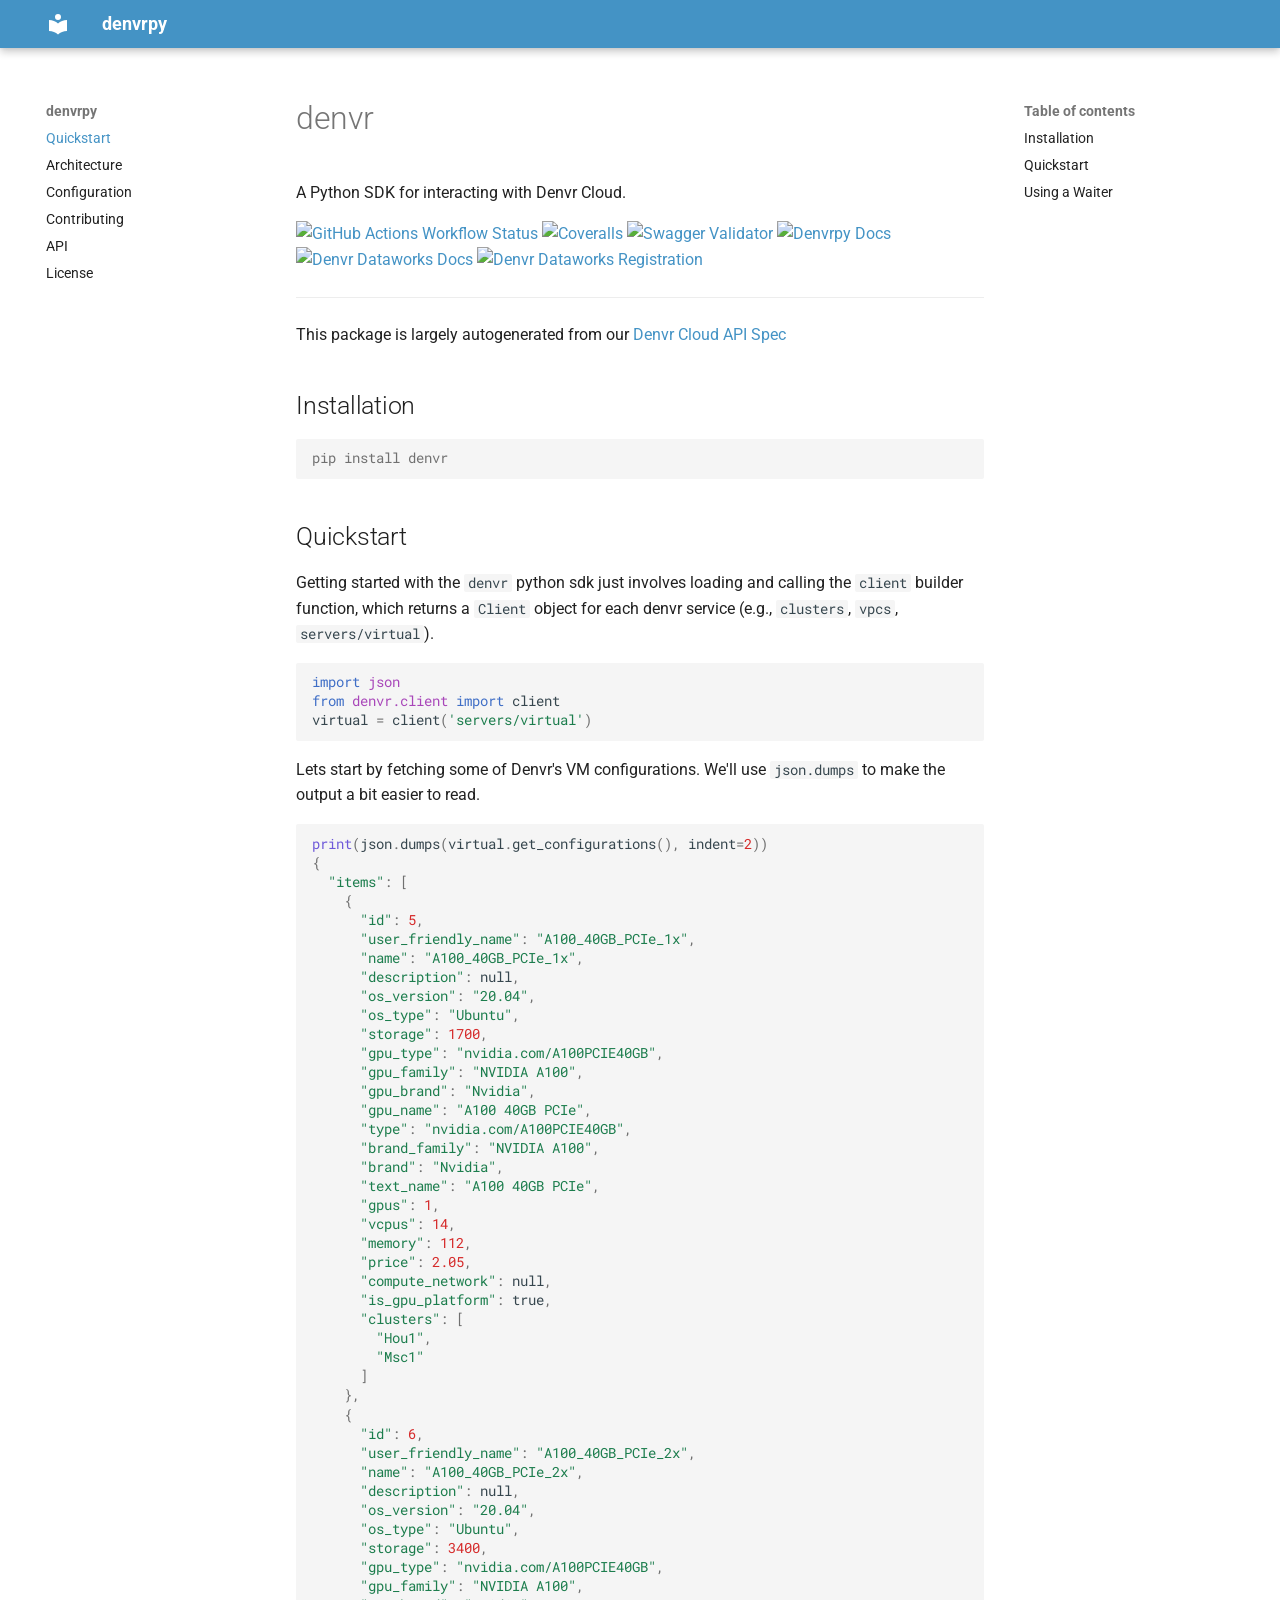
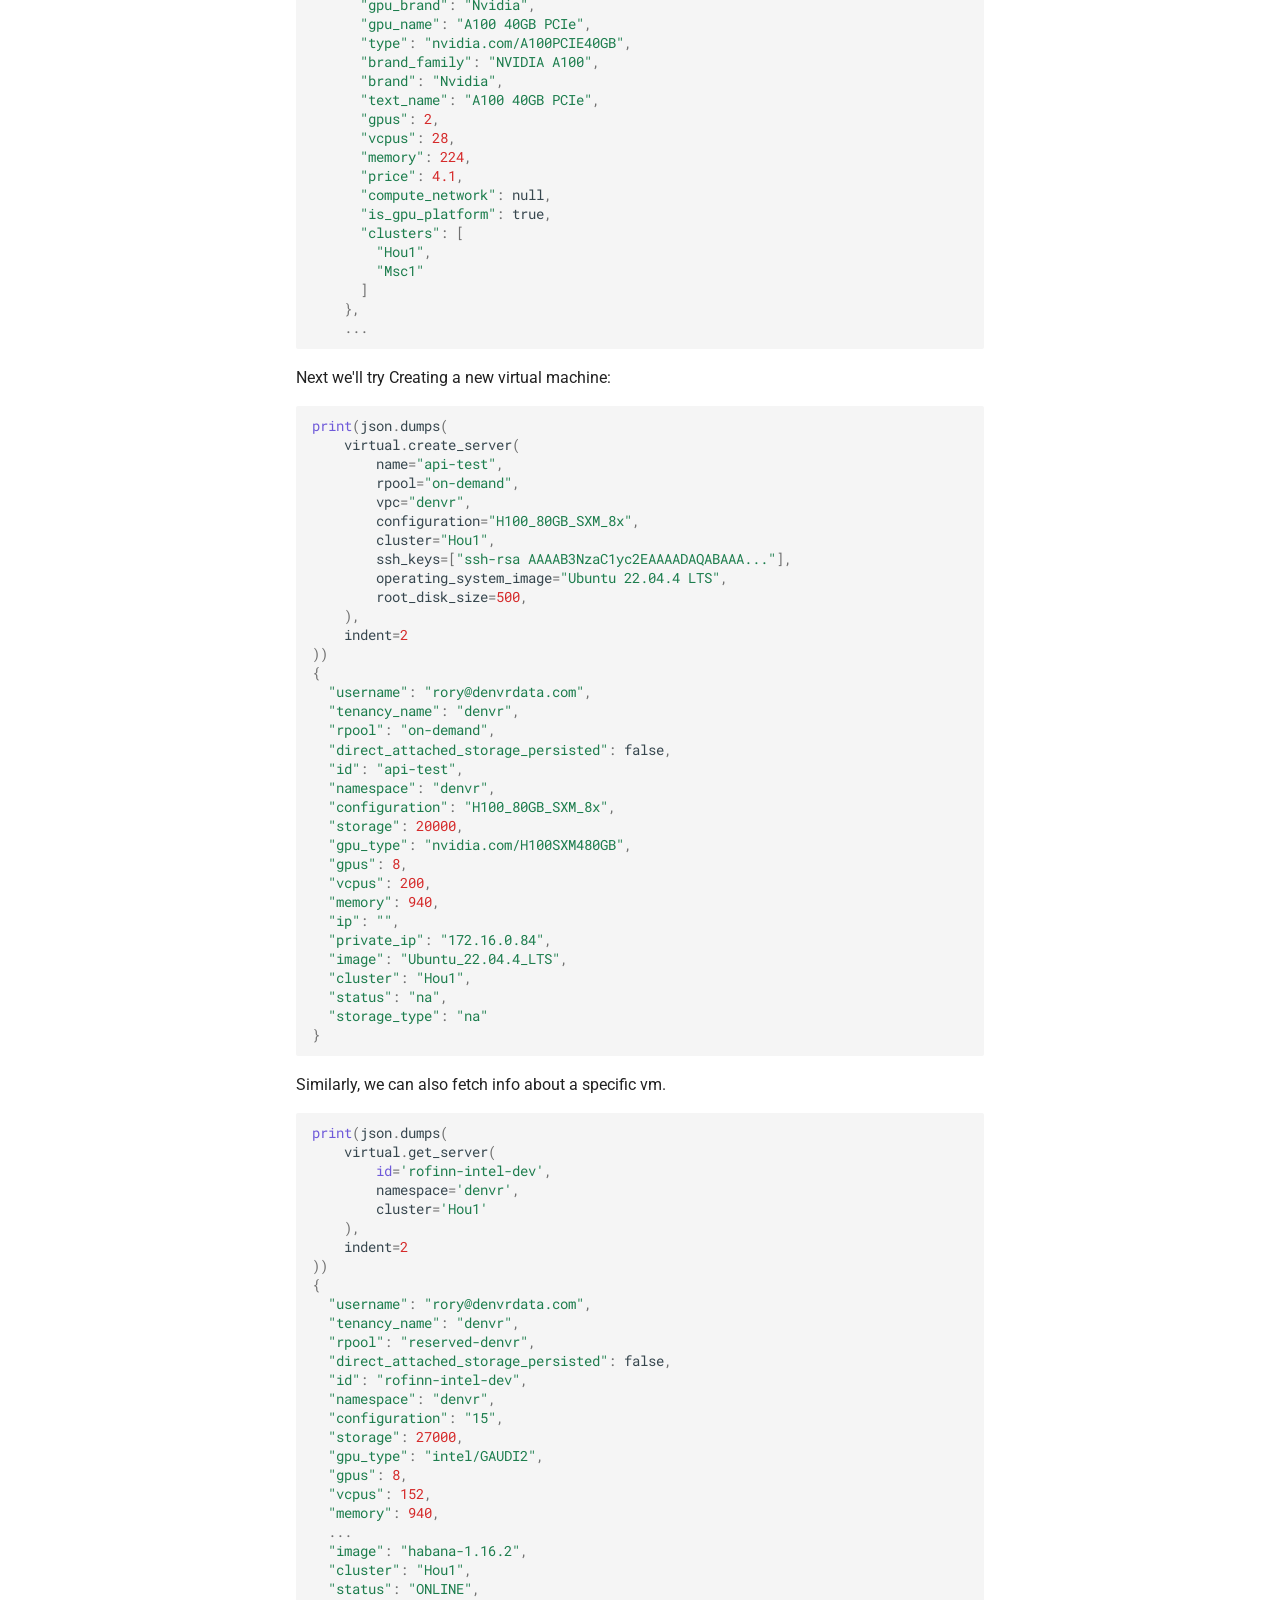
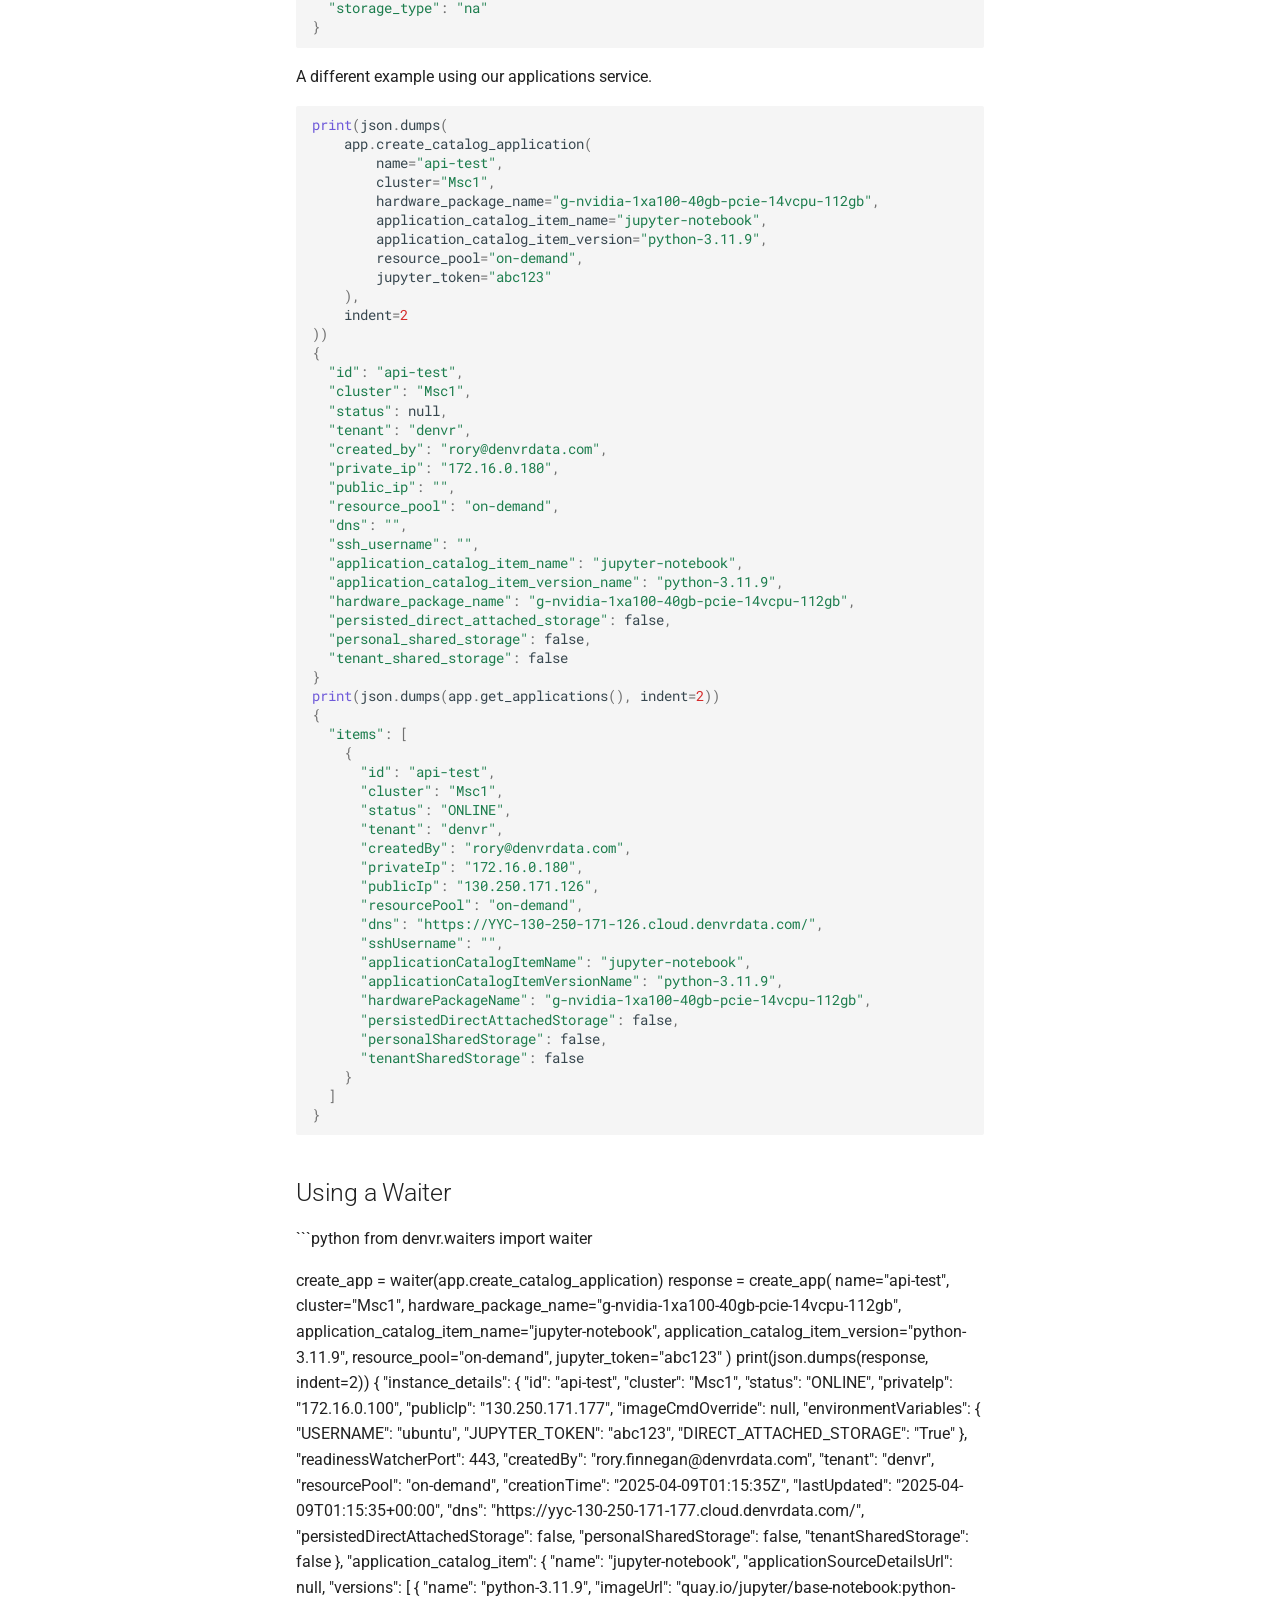
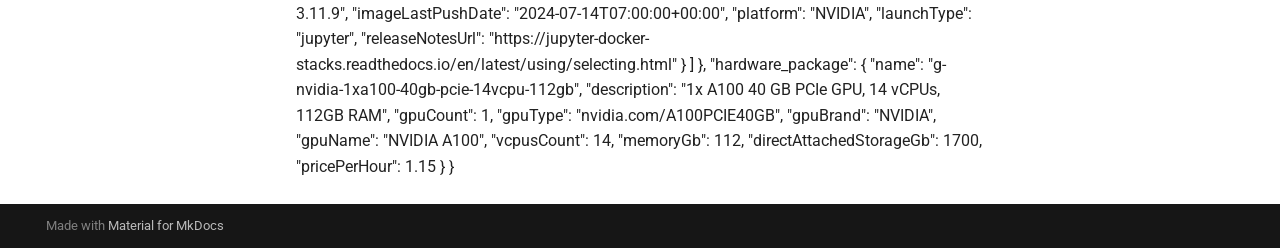
==== commit 64c3db5f: "Deployed 6e69b70 with MkDocs version: 1.6.1" ====
--- a/index.html
+++ b/index.html
@@ -229,6 +229,15 @@
   
 </li>
       
+        <li class="md-nav__item">
+  <a href="#using-a-waiter" class="md-nav__link">
+    <span class="md-ellipsis">
+      Using a Waiter
+    </span>
+  </a>
+  
+</li>
+      
     </ul>
   
 </nav>
@@ -381,6 +390,15 @@
   <a href="#quickstart" class="md-nav__link">
     <span class="md-ellipsis">
       Quickstart
+    </span>
+  </a>
+  
+</li>
+      
+        <li class="md-nav__item">
+  <a href="#using-a-waiter" class="md-nav__link">
+    <span class="md-ellipsis">
+      Using a Waiter
     </span>
   </a>
   
@@ -417,13 +435,13 @@
 </span></code></pre></div>
 <h2 id="quickstart">Quickstart</h2>
 <p>Getting started with the <code>denvr</code> python sdk just involves loading and calling the <code>client</code> builder function, which returns a <code>Client</code> object for each denvr service (e.g., <code>clusters</code>, <code>vpcs</code>, <code>servers/virtual</code>).</p>
-<div class="language-python highlight"><pre><span></span><code><span id="__span-1-1"><a id="__codelineno-1-1" name="__codelineno-1-1" href="#__codelineno-1-1"></a><span class="o">&gt;&gt;&gt;</span> <span class="kn">import</span><span class="w"> </span><span class="nn">json</span>
-</span><span id="__span-1-2"><a id="__codelineno-1-2" name="__codelineno-1-2" href="#__codelineno-1-2"></a><span class="o">&gt;&gt;&gt;</span> <span class="kn">from</span><span class="w"> </span><span class="nn">denvr.client</span><span class="w"> </span><span class="kn">import</span> <span class="n">client</span>
-</span><span id="__span-1-3"><a id="__codelineno-1-3" name="__codelineno-1-3" href="#__codelineno-1-3"></a><span class="o">&gt;&gt;&gt;</span> <span class="n">virtual</span> <span class="o">=</span> <span class="n">client</span><span class="p">(</span><span class="s1">&#39;servers/virtual&#39;</span><span class="p">)</span>
+<div class="language-python highlight"><pre><span></span><code><span id="__span-1-1"><a id="__codelineno-1-1" name="__codelineno-1-1" href="#__codelineno-1-1"></a><span class="kn">import</span><span class="w"> </span><span class="nn">json</span>
+</span><span id="__span-1-2"><a id="__codelineno-1-2" name="__codelineno-1-2" href="#__codelineno-1-2"></a><span class="kn">from</span><span class="w"> </span><span class="nn">denvr.client</span><span class="w"> </span><span class="kn">import</span> <span class="n">client</span>
+</span><span id="__span-1-3"><a id="__codelineno-1-3" name="__codelineno-1-3" href="#__codelineno-1-3"></a><span class="n">virtual</span> <span class="o">=</span> <span class="n">client</span><span class="p">(</span><span class="s1">&#39;servers/virtual&#39;</span><span class="p">)</span>
 </span></code></pre></div>
 <p>Lets start by fetching some of Denvr's VM configurations.
 We'll use <code>json.dumps</code> to make the output a bit easier to read.
-<div class="language-python highlight"><pre><span></span><code><span id="__span-2-1"><a id="__codelineno-2-1" name="__codelineno-2-1" href="#__codelineno-2-1"></a><span class="o">&gt;&gt;&gt;</span> <span class="nb">print</span><span class="p">(</span><span class="n">json</span><span class="o">.</span><span class="n">dumps</span><span class="p">(</span><span class="n">virtual</span><span class="o">.</span><span class="n">get_configurations</span><span class="p">(),</span> <span class="n">indent</span><span class="o">=</span><span class="mi">2</span><span class="p">))</span>
+<div class="language-python highlight"><pre><span></span><code><span id="__span-2-1"><a id="__codelineno-2-1" name="__codelineno-2-1" href="#__codelineno-2-1"></a><span class="nb">print</span><span class="p">(</span><span class="n">json</span><span class="o">.</span><span class="n">dumps</span><span class="p">(</span><span class="n">virtual</span><span class="o">.</span><span class="n">get_configurations</span><span class="p">(),</span> <span class="n">indent</span><span class="o">=</span><span class="mi">2</span><span class="p">))</span>
 </span><span id="__span-2-2"><a id="__codelineno-2-2" name="__codelineno-2-2" href="#__codelineno-2-2"></a><span class="p">{</span>
 </span><span id="__span-2-3"><a id="__codelineno-2-3" name="__codelineno-2-3" href="#__codelineno-2-3"></a>  <span class="s2">&quot;items&quot;</span><span class="p">:</span> <span class="p">[</span>
 </span><span id="__span-2-4"><a id="__codelineno-2-4" name="__codelineno-2-4" href="#__codelineno-2-4"></a>    <span class="p">{</span>
@@ -483,7 +501,7 @@
 </span><span id="__span-2-58"><a id="__codelineno-2-58" name="__codelineno-2-58" href="#__codelineno-2-58"></a>    <span class="o">...</span>
 </span></code></pre></div>
 Next we'll try Creating a new virtual machine:
-<div class="language-python highlight"><pre><span></span><code><span id="__span-3-1"><a id="__codelineno-3-1" name="__codelineno-3-1" href="#__codelineno-3-1"></a><span class="o">&gt;&gt;&gt;</span> <span class="nb">print</span><span class="p">(</span><span class="n">json</span><span class="o">.</span><span class="n">dumps</span><span class="p">(</span>
+<div class="language-python highlight"><pre><span></span><code><span id="__span-3-1"><a id="__codelineno-3-1" name="__codelineno-3-1" href="#__codelineno-3-1"></a><span class="nb">print</span><span class="p">(</span><span class="n">json</span><span class="o">.</span><span class="n">dumps</span><span class="p">(</span>
 </span><span id="__span-3-2"><a id="__codelineno-3-2" name="__codelineno-3-2" href="#__codelineno-3-2"></a>    <span class="n">virtual</span><span class="o">.</span><span class="n">create_server</span><span class="p">(</span>
 </span><span id="__span-3-3"><a id="__codelineno-3-3" name="__codelineno-3-3" href="#__codelineno-3-3"></a>        <span class="n">name</span><span class="o">=</span><span class="s2">&quot;api-test&quot;</span><span class="p">,</span>
 </span><span id="__span-3-4"><a id="__codelineno-3-4" name="__codelineno-3-4" href="#__codelineno-3-4"></a>        <span class="n">rpool</span><span class="o">=</span><span class="s2">&quot;on-demand&quot;</span><span class="p">,</span>
@@ -518,40 +536,47 @@
 </span><span id="__span-3-33"><a id="__codelineno-3-33" name="__codelineno-3-33" href="#__codelineno-3-33"></a><span class="p">}</span>
 </span></code></pre></div></p>
 <p>Similarly, we can also fetch info about a specific vm.
-<div class="language-python highlight"><pre><span></span><code><span id="__span-4-1"><a id="__codelineno-4-1" name="__codelineno-4-1" href="#__codelineno-4-1"></a><span class="o">&gt;&gt;&gt;</span> <span class="nb">print</span><span class="p">(</span><span class="n">json</span><span class="o">.</span><span class="n">dumps</span><span class="p">(</span><span class="n">virtual</span><span class="o">.</span><span class="n">get_server</span><span class="p">(</span><span class="nb">id</span><span class="o">=</span><span class="s1">&#39;rofinn-intel-dev&#39;</span><span class="p">,</span> <span class="n">namespace</span><span class="o">=</span><span class="s1">&#39;denvr&#39;</span><span class="p">,</span> <span class="n">cluster</span><span class="o">=</span><span class="s1">&#39;Hou1&#39;</span><span class="p">),</span> <span class="n">indent</span><span class="o">=</span><span class="mi">2</span><span class="p">))</span>
-</span><span id="__span-4-2"><a id="__codelineno-4-2" name="__codelineno-4-2" href="#__codelineno-4-2"></a><span class="p">{</span>
-</span><span id="__span-4-3"><a id="__codelineno-4-3" name="__codelineno-4-3" href="#__codelineno-4-3"></a>  <span class="s2">&quot;username&quot;</span><span class="p">:</span> <span class="s2">&quot;rory@denvrdata.com&quot;</span><span class="p">,</span>
-</span><span id="__span-4-4"><a id="__codelineno-4-4" name="__codelineno-4-4" href="#__codelineno-4-4"></a>  <span class="s2">&quot;tenancy_name&quot;</span><span class="p">:</span> <span class="s2">&quot;denvr&quot;</span><span class="p">,</span>
-</span><span id="__span-4-5"><a id="__codelineno-4-5" name="__codelineno-4-5" href="#__codelineno-4-5"></a>  <span class="s2">&quot;rpool&quot;</span><span class="p">:</span> <span class="s2">&quot;reserved-denvr&quot;</span><span class="p">,</span>
-</span><span id="__span-4-6"><a id="__codelineno-4-6" name="__codelineno-4-6" href="#__codelineno-4-6"></a>  <span class="s2">&quot;direct_attached_storage_persisted&quot;</span><span class="p">:</span> <span class="n">false</span><span class="p">,</span>
-</span><span id="__span-4-7"><a id="__codelineno-4-7" name="__codelineno-4-7" href="#__codelineno-4-7"></a>  <span class="s2">&quot;id&quot;</span><span class="p">:</span> <span class="s2">&quot;rofinn-intel-dev&quot;</span><span class="p">,</span>
-</span><span id="__span-4-8"><a id="__codelineno-4-8" name="__codelineno-4-8" href="#__codelineno-4-8"></a>  <span class="s2">&quot;namespace&quot;</span><span class="p">:</span> <span class="s2">&quot;denvr&quot;</span><span class="p">,</span>
-</span><span id="__span-4-9"><a id="__codelineno-4-9" name="__codelineno-4-9" href="#__codelineno-4-9"></a>  <span class="s2">&quot;configuration&quot;</span><span class="p">:</span> <span class="s2">&quot;15&quot;</span><span class="p">,</span>
-</span><span id="__span-4-10"><a id="__codelineno-4-10" name="__codelineno-4-10" href="#__codelineno-4-10"></a>  <span class="s2">&quot;storage&quot;</span><span class="p">:</span> <span class="mi">27000</span><span class="p">,</span>
-</span><span id="__span-4-11"><a id="__codelineno-4-11" name="__codelineno-4-11" href="#__codelineno-4-11"></a>  <span class="s2">&quot;gpu_type&quot;</span><span class="p">:</span> <span class="s2">&quot;intel/GAUDI2&quot;</span><span class="p">,</span>
-</span><span id="__span-4-12"><a id="__codelineno-4-12" name="__codelineno-4-12" href="#__codelineno-4-12"></a>  <span class="s2">&quot;gpus&quot;</span><span class="p">:</span> <span class="mi">8</span><span class="p">,</span>
-</span><span id="__span-4-13"><a id="__codelineno-4-13" name="__codelineno-4-13" href="#__codelineno-4-13"></a>  <span class="s2">&quot;vcpus&quot;</span><span class="p">:</span> <span class="mi">152</span><span class="p">,</span>
-</span><span id="__span-4-14"><a id="__codelineno-4-14" name="__codelineno-4-14" href="#__codelineno-4-14"></a>  <span class="s2">&quot;memory&quot;</span><span class="p">:</span> <span class="mi">940</span><span class="p">,</span>
-</span><span id="__span-4-15"><a id="__codelineno-4-15" name="__codelineno-4-15" href="#__codelineno-4-15"></a>  <span class="o">...</span>
-</span><span id="__span-4-16"><a id="__codelineno-4-16" name="__codelineno-4-16" href="#__codelineno-4-16"></a>  <span class="s2">&quot;image&quot;</span><span class="p">:</span> <span class="s2">&quot;habana-1.16.2&quot;</span><span class="p">,</span>
-</span><span id="__span-4-17"><a id="__codelineno-4-17" name="__codelineno-4-17" href="#__codelineno-4-17"></a>  <span class="s2">&quot;cluster&quot;</span><span class="p">:</span> <span class="s2">&quot;Hou1&quot;</span><span class="p">,</span>
-</span><span id="__span-4-18"><a id="__codelineno-4-18" name="__codelineno-4-18" href="#__codelineno-4-18"></a>  <span class="s2">&quot;status&quot;</span><span class="p">:</span> <span class="s2">&quot;ONLINE&quot;</span><span class="p">,</span>
-</span><span id="__span-4-19"><a id="__codelineno-4-19" name="__codelineno-4-19" href="#__codelineno-4-19"></a>  <span class="s2">&quot;storage_type&quot;</span><span class="p">:</span> <span class="s2">&quot;na&quot;</span>
-</span><span id="__span-4-20"><a id="__codelineno-4-20" name="__codelineno-4-20" href="#__codelineno-4-20"></a><span class="p">}</span>
+<div class="language-python highlight"><pre><span></span><code><span id="__span-4-1"><a id="__codelineno-4-1" name="__codelineno-4-1" href="#__codelineno-4-1"></a><span class="nb">print</span><span class="p">(</span><span class="n">json</span><span class="o">.</span><span class="n">dumps</span><span class="p">(</span>
+</span><span id="__span-4-2"><a id="__codelineno-4-2" name="__codelineno-4-2" href="#__codelineno-4-2"></a>    <span class="n">virtual</span><span class="o">.</span><span class="n">get_server</span><span class="p">(</span>
+</span><span id="__span-4-3"><a id="__codelineno-4-3" name="__codelineno-4-3" href="#__codelineno-4-3"></a>        <span class="nb">id</span><span class="o">=</span><span class="s1">&#39;rofinn-intel-dev&#39;</span><span class="p">,</span>
+</span><span id="__span-4-4"><a id="__codelineno-4-4" name="__codelineno-4-4" href="#__codelineno-4-4"></a>        <span class="n">namespace</span><span class="o">=</span><span class="s1">&#39;denvr&#39;</span><span class="p">,</span>
+</span><span id="__span-4-5"><a id="__codelineno-4-5" name="__codelineno-4-5" href="#__codelineno-4-5"></a>        <span class="n">cluster</span><span class="o">=</span><span class="s1">&#39;Hou1&#39;</span>
+</span><span id="__span-4-6"><a id="__codelineno-4-6" name="__codelineno-4-6" href="#__codelineno-4-6"></a>    <span class="p">),</span>
+</span><span id="__span-4-7"><a id="__codelineno-4-7" name="__codelineno-4-7" href="#__codelineno-4-7"></a>    <span class="n">indent</span><span class="o">=</span><span class="mi">2</span>
+</span><span id="__span-4-8"><a id="__codelineno-4-8" name="__codelineno-4-8" href="#__codelineno-4-8"></a><span class="p">))</span>
+</span><span id="__span-4-9"><a id="__codelineno-4-9" name="__codelineno-4-9" href="#__codelineno-4-9"></a><span class="p">{</span>
+</span><span id="__span-4-10"><a id="__codelineno-4-10" name="__codelineno-4-10" href="#__codelineno-4-10"></a>  <span class="s2">&quot;username&quot;</span><span class="p">:</span> <span class="s2">&quot;rory@denvrdata.com&quot;</span><span class="p">,</span>
+</span><span id="__span-4-11"><a id="__codelineno-4-11" name="__codelineno-4-11" href="#__codelineno-4-11"></a>  <span class="s2">&quot;tenancy_name&quot;</span><span class="p">:</span> <span class="s2">&quot;denvr&quot;</span><span class="p">,</span>
+</span><span id="__span-4-12"><a id="__codelineno-4-12" name="__codelineno-4-12" href="#__codelineno-4-12"></a>  <span class="s2">&quot;rpool&quot;</span><span class="p">:</span> <span class="s2">&quot;reserved-denvr&quot;</span><span class="p">,</span>
+</span><span id="__span-4-13"><a id="__codelineno-4-13" name="__codelineno-4-13" href="#__codelineno-4-13"></a>  <span class="s2">&quot;direct_attached_storage_persisted&quot;</span><span class="p">:</span> <span class="n">false</span><span class="p">,</span>
+</span><span id="__span-4-14"><a id="__codelineno-4-14" name="__codelineno-4-14" href="#__codelineno-4-14"></a>  <span class="s2">&quot;id&quot;</span><span class="p">:</span> <span class="s2">&quot;rofinn-intel-dev&quot;</span><span class="p">,</span>
+</span><span id="__span-4-15"><a id="__codelineno-4-15" name="__codelineno-4-15" href="#__codelineno-4-15"></a>  <span class="s2">&quot;namespace&quot;</span><span class="p">:</span> <span class="s2">&quot;denvr&quot;</span><span class="p">,</span>
+</span><span id="__span-4-16"><a id="__codelineno-4-16" name="__codelineno-4-16" href="#__codelineno-4-16"></a>  <span class="s2">&quot;configuration&quot;</span><span class="p">:</span> <span class="s2">&quot;15&quot;</span><span class="p">,</span>
+</span><span id="__span-4-17"><a id="__codelineno-4-17" name="__codelineno-4-17" href="#__codelineno-4-17"></a>  <span class="s2">&quot;storage&quot;</span><span class="p">:</span> <span class="mi">27000</span><span class="p">,</span>
+</span><span id="__span-4-18"><a id="__codelineno-4-18" name="__codelineno-4-18" href="#__codelineno-4-18"></a>  <span class="s2">&quot;gpu_type&quot;</span><span class="p">:</span> <span class="s2">&quot;intel/GAUDI2&quot;</span><span class="p">,</span>
+</span><span id="__span-4-19"><a id="__codelineno-4-19" name="__codelineno-4-19" href="#__codelineno-4-19"></a>  <span class="s2">&quot;gpus&quot;</span><span class="p">:</span> <span class="mi">8</span><span class="p">,</span>
+</span><span id="__span-4-20"><a id="__codelineno-4-20" name="__codelineno-4-20" href="#__codelineno-4-20"></a>  <span class="s2">&quot;vcpus&quot;</span><span class="p">:</span> <span class="mi">152</span><span class="p">,</span>
+</span><span id="__span-4-21"><a id="__codelineno-4-21" name="__codelineno-4-21" href="#__codelineno-4-21"></a>  <span class="s2">&quot;memory&quot;</span><span class="p">:</span> <span class="mi">940</span><span class="p">,</span>
+</span><span id="__span-4-22"><a id="__codelineno-4-22" name="__codelineno-4-22" href="#__codelineno-4-22"></a>  <span class="o">...</span>
+</span><span id="__span-4-23"><a id="__codelineno-4-23" name="__codelineno-4-23" href="#__codelineno-4-23"></a>  <span class="s2">&quot;image&quot;</span><span class="p">:</span> <span class="s2">&quot;habana-1.16.2&quot;</span><span class="p">,</span>
+</span><span id="__span-4-24"><a id="__codelineno-4-24" name="__codelineno-4-24" href="#__codelineno-4-24"></a>  <span class="s2">&quot;cluster&quot;</span><span class="p">:</span> <span class="s2">&quot;Hou1&quot;</span><span class="p">,</span>
+</span><span id="__span-4-25"><a id="__codelineno-4-25" name="__codelineno-4-25" href="#__codelineno-4-25"></a>  <span class="s2">&quot;status&quot;</span><span class="p">:</span> <span class="s2">&quot;ONLINE&quot;</span><span class="p">,</span>
+</span><span id="__span-4-26"><a id="__codelineno-4-26" name="__codelineno-4-26" href="#__codelineno-4-26"></a>  <span class="s2">&quot;storage_type&quot;</span><span class="p">:</span> <span class="s2">&quot;na&quot;</span>
+</span><span id="__span-4-27"><a id="__codelineno-4-27" name="__codelineno-4-27" href="#__codelineno-4-27"></a><span class="p">}</span>
 </span></code></pre></div></p>
 <p>A different example using our applications service.
-<div class="language-python highlight"><pre><span></span><code><span id="__span-5-1"><a id="__codelineno-5-1" name="__codelineno-5-1" href="#__codelineno-5-1"></a><span class="o">&gt;&gt;&gt;</span> <span class="nb">print</span><span class="p">(</span><span class="n">json</span><span class="o">.</span><span class="n">dumps</span><span class="p">(</span>
-</span><span id="__span-5-2"><a id="__codelineno-5-2" name="__codelineno-5-2" href="#__codelineno-5-2"></a><span class="o">...</span>     <span class="n">app</span><span class="o">.</span><span class="n">create_application</span><span class="p">(</span>
-</span><span id="__span-5-3"><a id="__codelineno-5-3" name="__codelineno-5-3" href="#__codelineno-5-3"></a><span class="o">...</span>         <span class="n">name</span><span class="o">=</span><span class="s2">&quot;api-test&quot;</span><span class="p">,</span>
-</span><span id="__span-5-4"><a id="__codelineno-5-4" name="__codelineno-5-4" href="#__codelineno-5-4"></a><span class="o">...</span>         <span class="n">cluster</span><span class="o">=</span><span class="s2">&quot;Msc1&quot;</span><span class="p">,</span>
-</span><span id="__span-5-5"><a id="__codelineno-5-5" name="__codelineno-5-5" href="#__codelineno-5-5"></a><span class="o">...</span>         <span class="n">hardware_package_name</span><span class="o">=</span><span class="s2">&quot;g-nvidia-1xa100-40gb-pcie-14vcpu-112gb&quot;</span><span class="p">,</span>
-</span><span id="__span-5-6"><a id="__codelineno-5-6" name="__codelineno-5-6" href="#__codelineno-5-6"></a><span class="o">...</span>         <span class="n">application_catalog_item_name</span><span class="o">=</span><span class="s2">&quot;jupyter-notebook&quot;</span><span class="p">,</span>
-</span><span id="__span-5-7"><a id="__codelineno-5-7" name="__codelineno-5-7" href="#__codelineno-5-7"></a><span class="o">...</span>         <span class="n">application_catalog_item_version</span><span class="o">=</span><span class="s2">&quot;python-3.11.9&quot;</span><span class="p">,</span>
-</span><span id="__span-5-8"><a id="__codelineno-5-8" name="__codelineno-5-8" href="#__codelineno-5-8"></a><span class="o">...</span>         <span class="n">resource_pool</span><span class="o">=</span><span class="s2">&quot;on-demand&quot;</span><span class="p">,</span>
-</span><span id="__span-5-9"><a id="__codelineno-5-9" name="__codelineno-5-9" href="#__codelineno-5-9"></a><span class="o">...</span>         <span class="n">jupyter_token</span><span class="o">=</span><span class="s2">&quot;abc123&quot;</span>
-</span><span id="__span-5-10"><a id="__codelineno-5-10" name="__codelineno-5-10" href="#__codelineno-5-10"></a><span class="o">...</span>     <span class="p">),</span>
-</span><span id="__span-5-11"><a id="__codelineno-5-11" name="__codelineno-5-11" href="#__codelineno-5-11"></a><span class="o">...</span>     <span class="n">indent</span><span class="o">=</span><span class="mi">2</span>
-</span><span id="__span-5-12"><a id="__codelineno-5-12" name="__codelineno-5-12" href="#__codelineno-5-12"></a><span class="o">...</span> <span class="p">))</span>
+<div class="language-python highlight"><pre><span></span><code><span id="__span-5-1"><a id="__codelineno-5-1" name="__codelineno-5-1" href="#__codelineno-5-1"></a><span class="nb">print</span><span class="p">(</span><span class="n">json</span><span class="o">.</span><span class="n">dumps</span><span class="p">(</span>
+</span><span id="__span-5-2"><a id="__codelineno-5-2" name="__codelineno-5-2" href="#__codelineno-5-2"></a>    <span class="n">app</span><span class="o">.</span><span class="n">create_catalog_application</span><span class="p">(</span>
+</span><span id="__span-5-3"><a id="__codelineno-5-3" name="__codelineno-5-3" href="#__codelineno-5-3"></a>        <span class="n">name</span><span class="o">=</span><span class="s2">&quot;api-test&quot;</span><span class="p">,</span>
+</span><span id="__span-5-4"><a id="__codelineno-5-4" name="__codelineno-5-4" href="#__codelineno-5-4"></a>        <span class="n">cluster</span><span class="o">=</span><span class="s2">&quot;Msc1&quot;</span><span class="p">,</span>
+</span><span id="__span-5-5"><a id="__codelineno-5-5" name="__codelineno-5-5" href="#__codelineno-5-5"></a>        <span class="n">hardware_package_name</span><span class="o">=</span><span class="s2">&quot;g-nvidia-1xa100-40gb-pcie-14vcpu-112gb&quot;</span><span class="p">,</span>
+</span><span id="__span-5-6"><a id="__codelineno-5-6" name="__codelineno-5-6" href="#__codelineno-5-6"></a>        <span class="n">application_catalog_item_name</span><span class="o">=</span><span class="s2">&quot;jupyter-notebook&quot;</span><span class="p">,</span>
+</span><span id="__span-5-7"><a id="__codelineno-5-7" name="__codelineno-5-7" href="#__codelineno-5-7"></a>        <span class="n">application_catalog_item_version</span><span class="o">=</span><span class="s2">&quot;python-3.11.9&quot;</span><span class="p">,</span>
+</span><span id="__span-5-8"><a id="__codelineno-5-8" name="__codelineno-5-8" href="#__codelineno-5-8"></a>        <span class="n">resource_pool</span><span class="o">=</span><span class="s2">&quot;on-demand&quot;</span><span class="p">,</span>
+</span><span id="__span-5-9"><a id="__codelineno-5-9" name="__codelineno-5-9" href="#__codelineno-5-9"></a>        <span class="n">jupyter_token</span><span class="o">=</span><span class="s2">&quot;abc123&quot;</span>
+</span><span id="__span-5-10"><a id="__codelineno-5-10" name="__codelineno-5-10" href="#__codelineno-5-10"></a>    <span class="p">),</span>
+</span><span id="__span-5-11"><a id="__codelineno-5-11" name="__codelineno-5-11" href="#__codelineno-5-11"></a>    <span class="n">indent</span><span class="o">=</span><span class="mi">2</span>
+</span><span id="__span-5-12"><a id="__codelineno-5-12" name="__codelineno-5-12" href="#__codelineno-5-12"></a><span class="p">))</span>
 </span><span id="__span-5-13"><a id="__codelineno-5-13" name="__codelineno-5-13" href="#__codelineno-5-13"></a><span class="p">{</span>
 </span><span id="__span-5-14"><a id="__codelineno-5-14" name="__codelineno-5-14" href="#__codelineno-5-14"></a>  <span class="s2">&quot;id&quot;</span><span class="p">:</span> <span class="s2">&quot;api-test&quot;</span><span class="p">,</span>
 </span><span id="__span-5-15"><a id="__codelineno-5-15" name="__codelineno-5-15" href="#__codelineno-5-15"></a>  <span class="s2">&quot;cluster&quot;</span><span class="p">:</span> <span class="s2">&quot;Msc1&quot;</span><span class="p">,</span>
@@ -570,7 +595,7 @@
 </span><span id="__span-5-28"><a id="__codelineno-5-28" name="__codelineno-5-28" href="#__codelineno-5-28"></a>  <span class="s2">&quot;personal_shared_storage&quot;</span><span class="p">:</span> <span class="n">false</span><span class="p">,</span>
 </span><span id="__span-5-29"><a id="__codelineno-5-29" name="__codelineno-5-29" href="#__codelineno-5-29"></a>  <span class="s2">&quot;tenant_shared_storage&quot;</span><span class="p">:</span> <span class="n">false</span>
 </span><span id="__span-5-30"><a id="__codelineno-5-30" name="__codelineno-5-30" href="#__codelineno-5-30"></a><span class="p">}</span>
-</span><span id="__span-5-31"><a id="__codelineno-5-31" name="__codelineno-5-31" href="#__codelineno-5-31"></a><span class="o">&gt;&gt;&gt;</span> <span class="nb">print</span><span class="p">(</span><span class="n">json</span><span class="o">.</span><span class="n">dumps</span><span class="p">(</span><span class="n">app</span><span class="o">.</span><span class="n">get_applications</span><span class="p">(),</span> <span class="n">indent</span><span class="o">=</span><span class="mi">2</span><span class="p">))</span>
+</span><span id="__span-5-31"><a id="__codelineno-5-31" name="__codelineno-5-31" href="#__codelineno-5-31"></a><span class="nb">print</span><span class="p">(</span><span class="n">json</span><span class="o">.</span><span class="n">dumps</span><span class="p">(</span><span class="n">app</span><span class="o">.</span><span class="n">get_applications</span><span class="p">(),</span> <span class="n">indent</span><span class="o">=</span><span class="mi">2</span><span class="p">))</span>
 </span><span id="__span-5-32"><a id="__codelineno-5-32" name="__codelineno-5-32" href="#__codelineno-5-32"></a><span class="p">{</span>
 </span><span id="__span-5-33"><a id="__codelineno-5-33" name="__codelineno-5-33" href="#__codelineno-5-33"></a>  <span class="s2">&quot;items&quot;</span><span class="p">:</span> <span class="p">[</span>
 </span><span id="__span-5-34"><a id="__codelineno-5-34" name="__codelineno-5-34" href="#__codelineno-5-34"></a>    <span class="p">{</span>
@@ -594,6 +619,71 @@
 </span><span id="__span-5-52"><a id="__codelineno-5-52" name="__codelineno-5-52" href="#__codelineno-5-52"></a>  <span class="p">]</span>
 </span><span id="__span-5-53"><a id="__codelineno-5-53" name="__codelineno-5-53" href="#__codelineno-5-53"></a><span class="p">}</span>
 </span></code></pre></div></p>
+<h2 id="using-a-waiter">Using a Waiter</h2>
+<p>```python
+from denvr.waiters import waiter</p>
+<p>create_app = waiter(app.create_catalog_application)
+response = create_app(
+  name="api-test",
+  cluster="Msc1",
+  hardware_package_name="g-nvidia-1xa100-40gb-pcie-14vcpu-112gb",
+  application_catalog_item_name="jupyter-notebook",
+  application_catalog_item_version="python-3.11.9",
+  resource_pool="on-demand",
+  jupyter_token="abc123"
+)
+print(json.dumps(response, indent=2))
+{
+  "instance_details": {
+    "id": "api-test",
+    "cluster": "Msc1",
+    "status": "ONLINE",
+    "privateIp": "172.16.0.100",
+    "publicIp": "130.250.171.177",
+    "imageCmdOverride": null,
+    "environmentVariables": {
+      "USERNAME": "ubuntu",
+      "JUPYTER_TOKEN": "abc123",
+      "DIRECT_ATTACHED_STORAGE": "True"
+    },
+    "readinessWatcherPort": 443,
+    "createdBy": "rory.finnegan@denvrdata.com",
+    "tenant": "denvr",
+    "resourcePool": "on-demand",
+    "creationTime": "2025-04-09T01:15:35Z",
+    "lastUpdated": "2025-04-09T01:15:35+00:00",
+    "dns": "https://yyc-130-250-171-177.cloud.denvrdata.com/",
+    "persistedDirectAttachedStorage": false,
+    "personalSharedStorage": false,
+    "tenantSharedStorage": false
+  },
+  "application_catalog_item": {
+    "name": "jupyter-notebook",
+    "applicationSourceDetailsUrl": null,
+    "versions": [
+      {
+        "name": "python-3.11.9",
+        "imageUrl": "quay.io/jupyter/base-notebook:python-3.11.9",
+        "imageLastPushDate": "2024-07-14T07:00:00+00:00",
+        "platform": "NVIDIA",
+        "launchType": "jupyter",
+        "releaseNotesUrl": "https://jupyter-docker-stacks.readthedocs.io/en/latest/using/selecting.html"
+      }
+    ]
+  },
+  "hardware_package": {
+    "name": "g-nvidia-1xa100-40gb-pcie-14vcpu-112gb",
+    "description": "1x A100 40 GB PCIe GPU, 14 vCPUs, 112GB RAM",
+    "gpuCount": 1,
+    "gpuType": "nvidia.com/A100PCIE40GB",
+    "gpuBrand": "NVIDIA",
+    "gpuName": "NVIDIA A100",
+    "vcpusCount": 14,
+    "memoryGb": 112,
+    "directAttachedStorageGb": 1700,
+    "pricePerHour": 1.15
+  }
+}</p>
 
 
 
